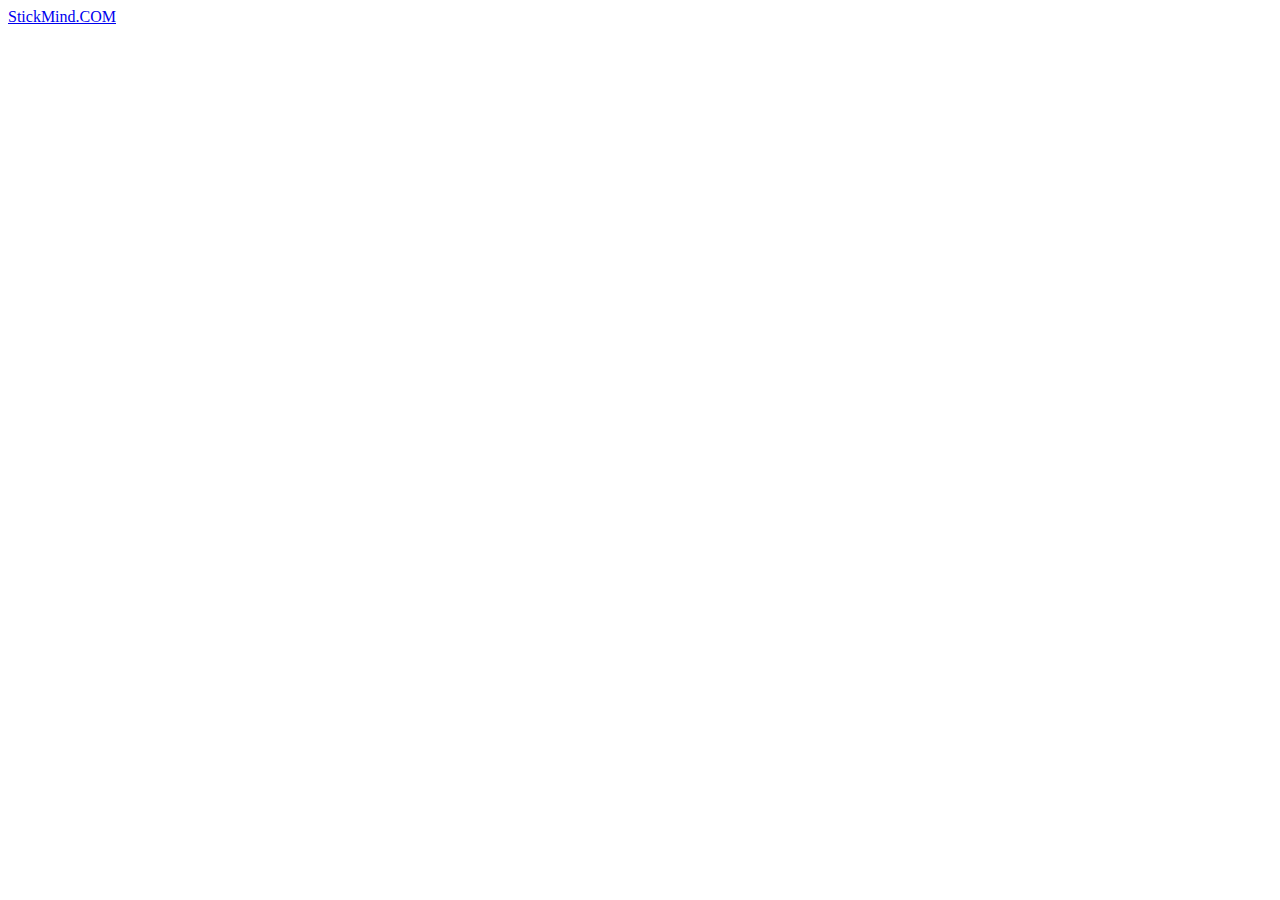
==== index.html @ 42aa3cdd "Initial commit" ====
<!DOCTYPE html>
<html lang="en">
<head>
    <meta charset="UTF-8">
    <meta http-equiv="X-UA-Compatible" content="IE=edge">
    <meta name="viewport" content="width=device-width, initial-scale=1.0">
    <title>stickmind.github.io</title>
</head>
<body>
    <a href="https://www.stickmind.com">StickMind.COM</a>
</body>
</html>
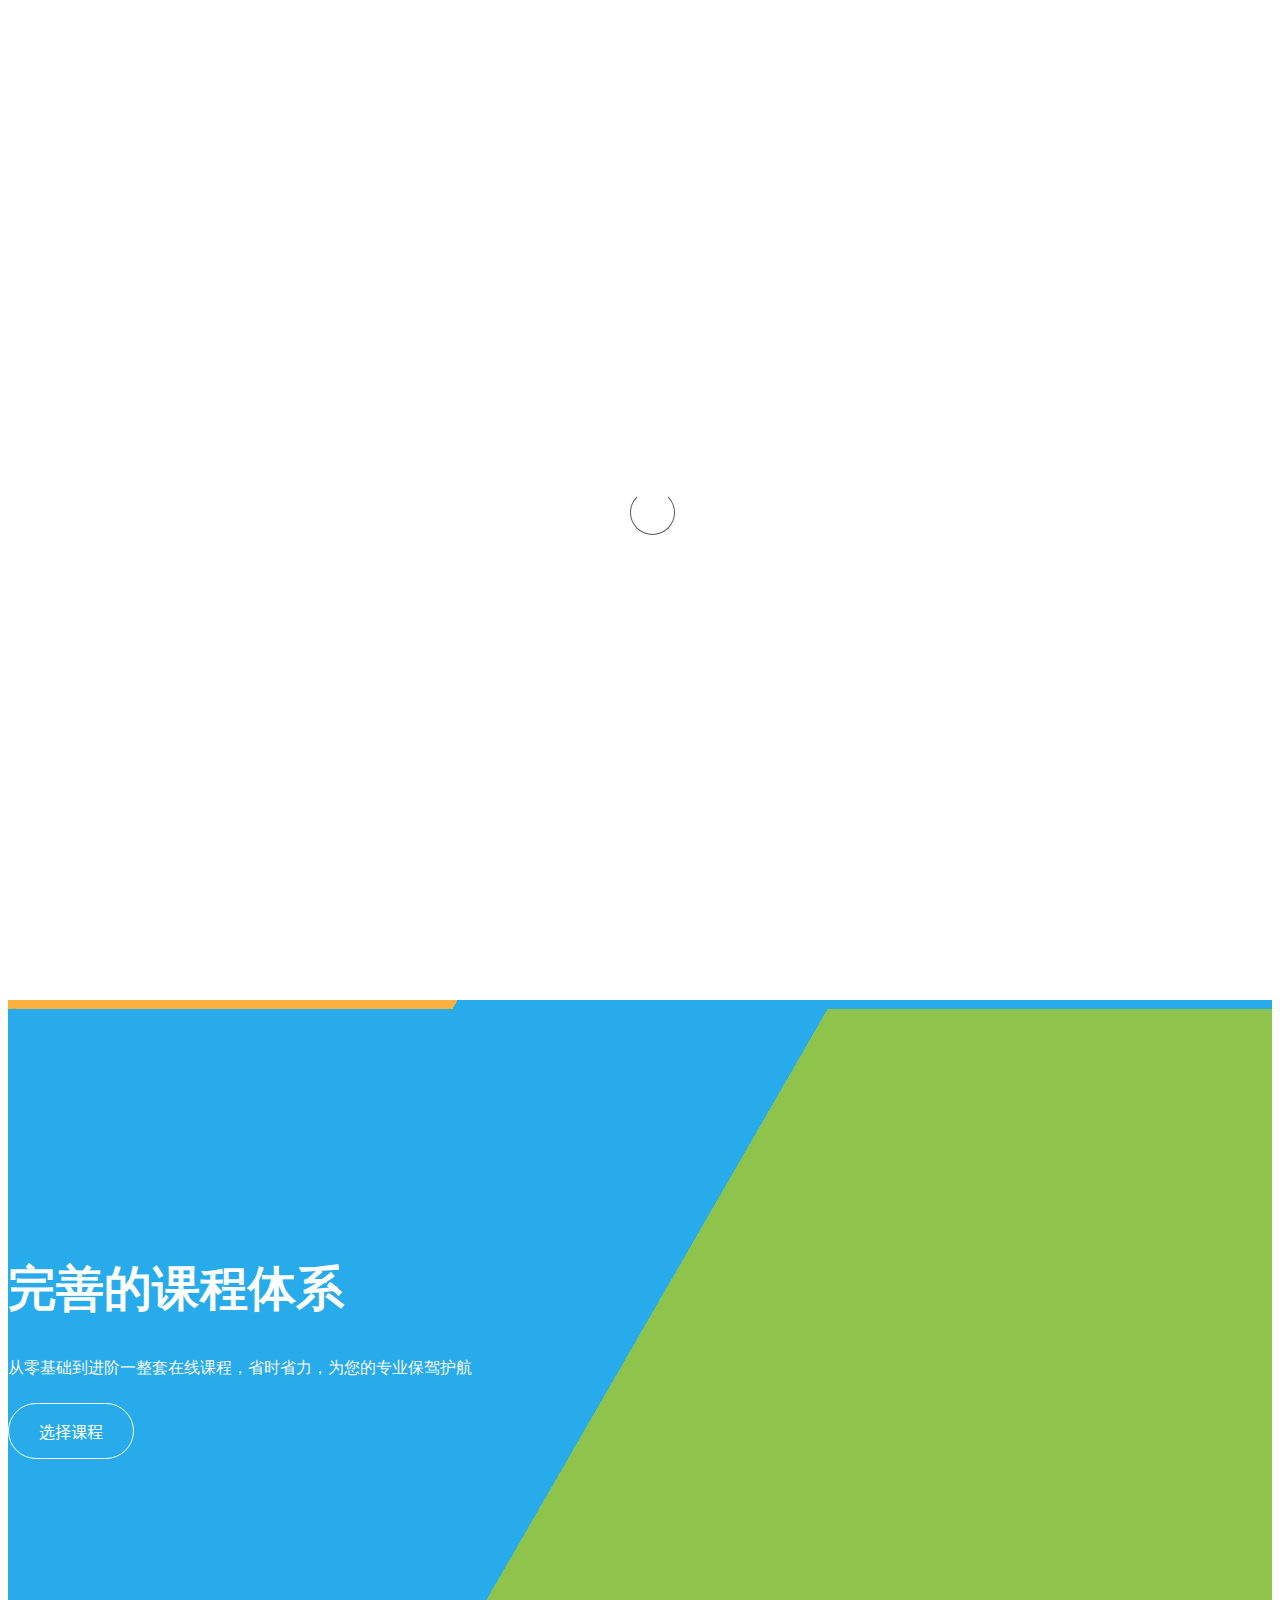
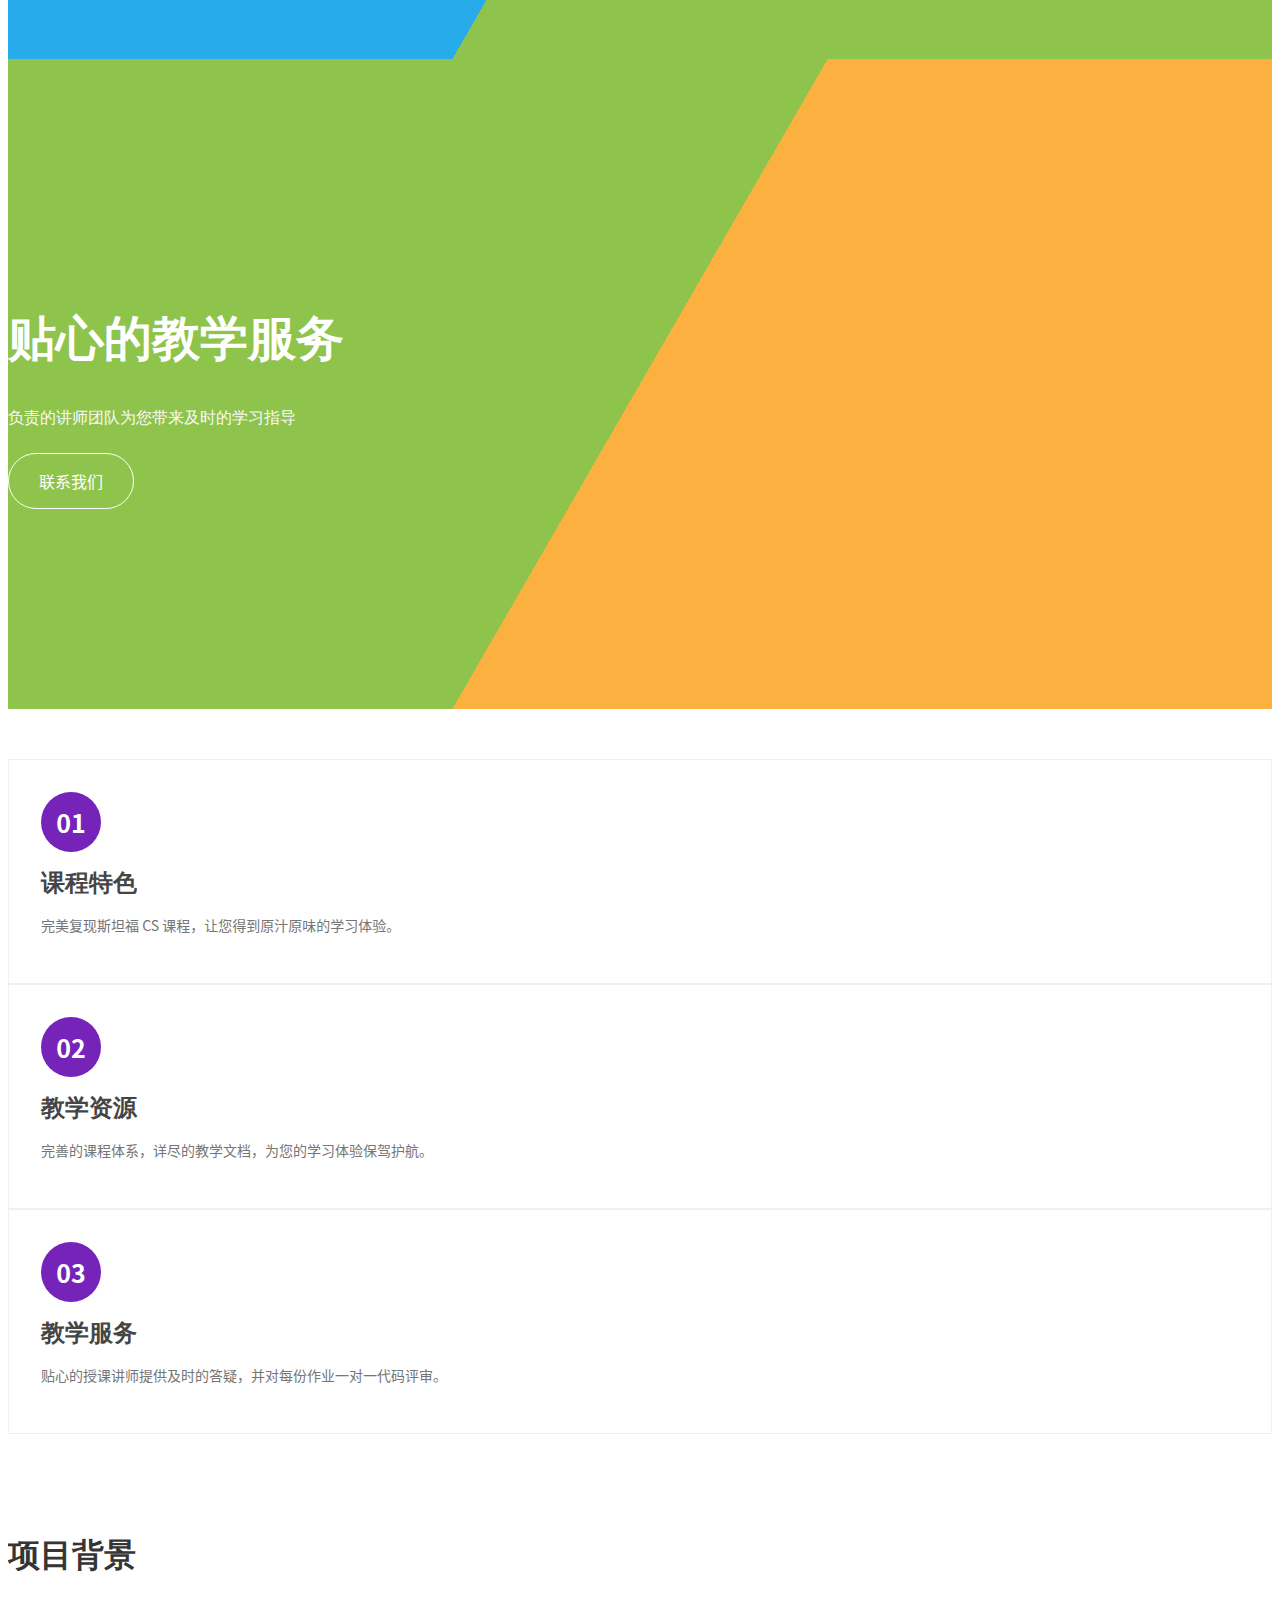
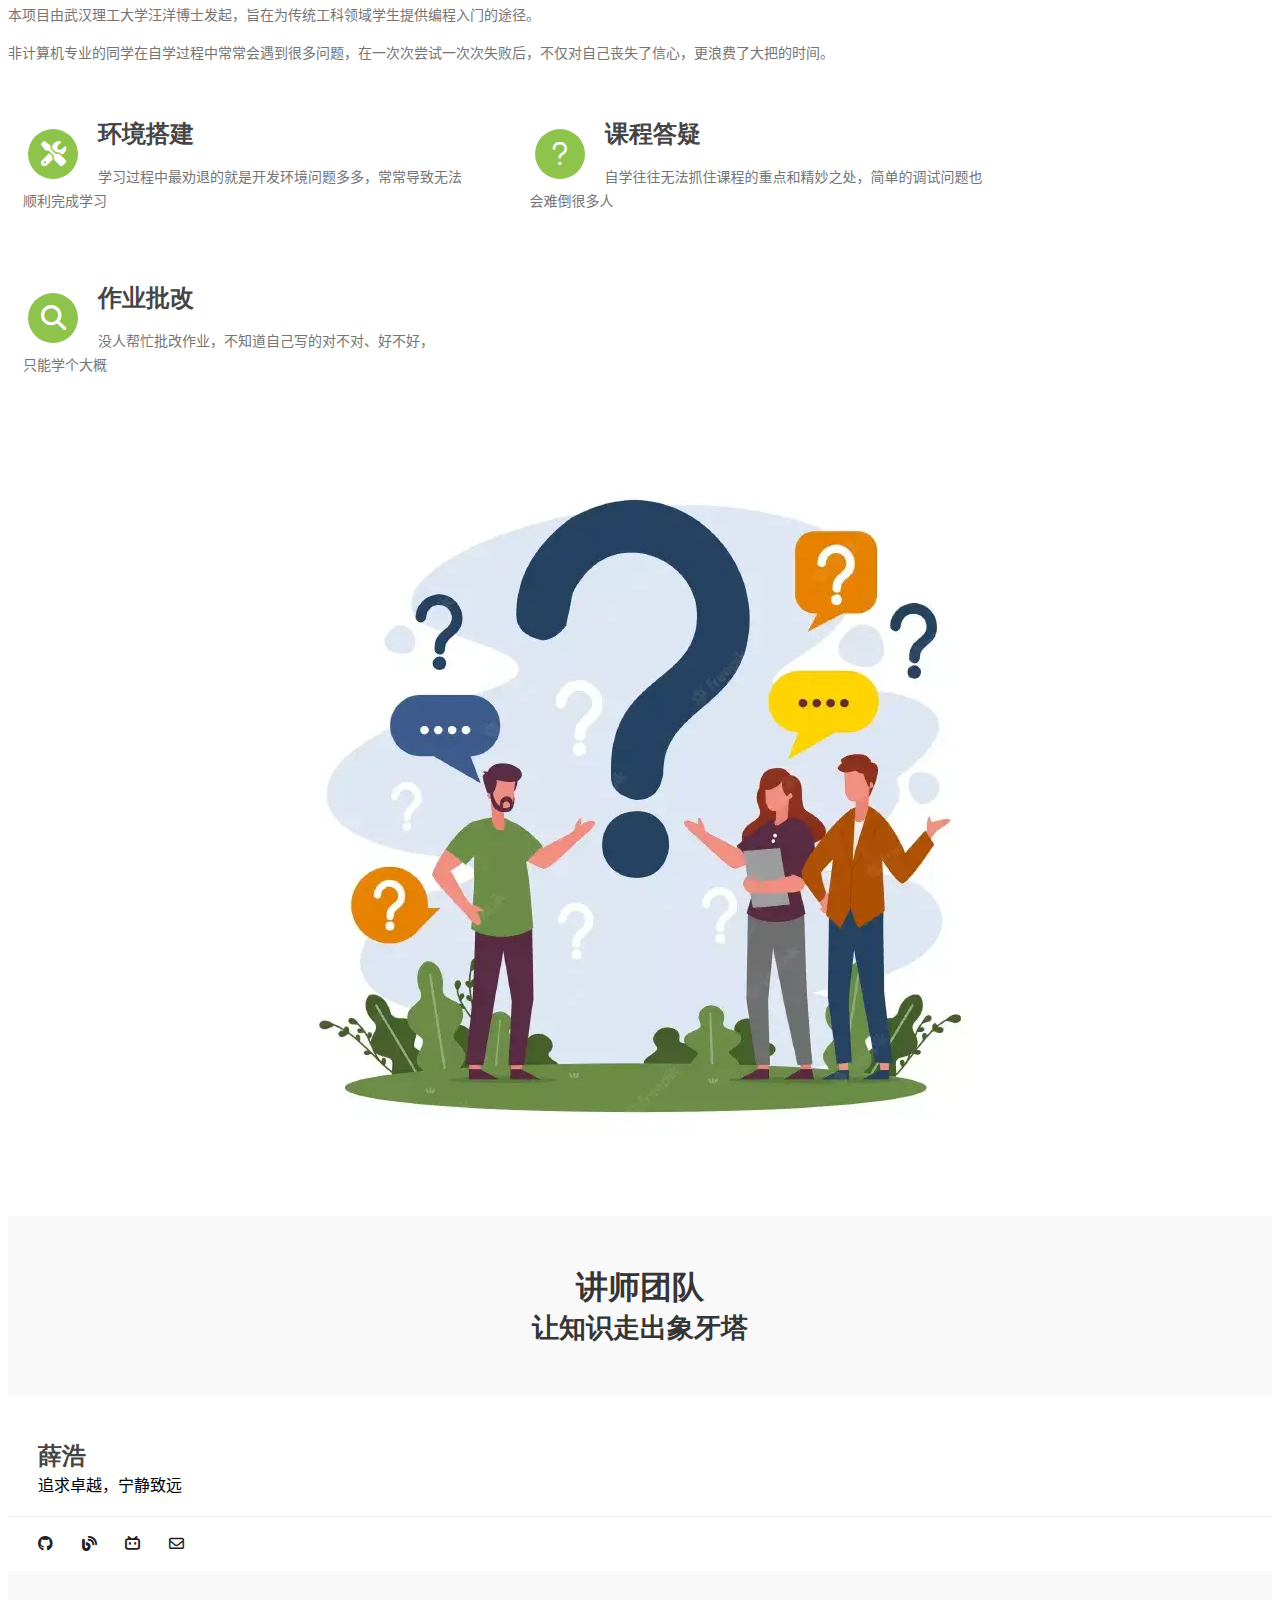
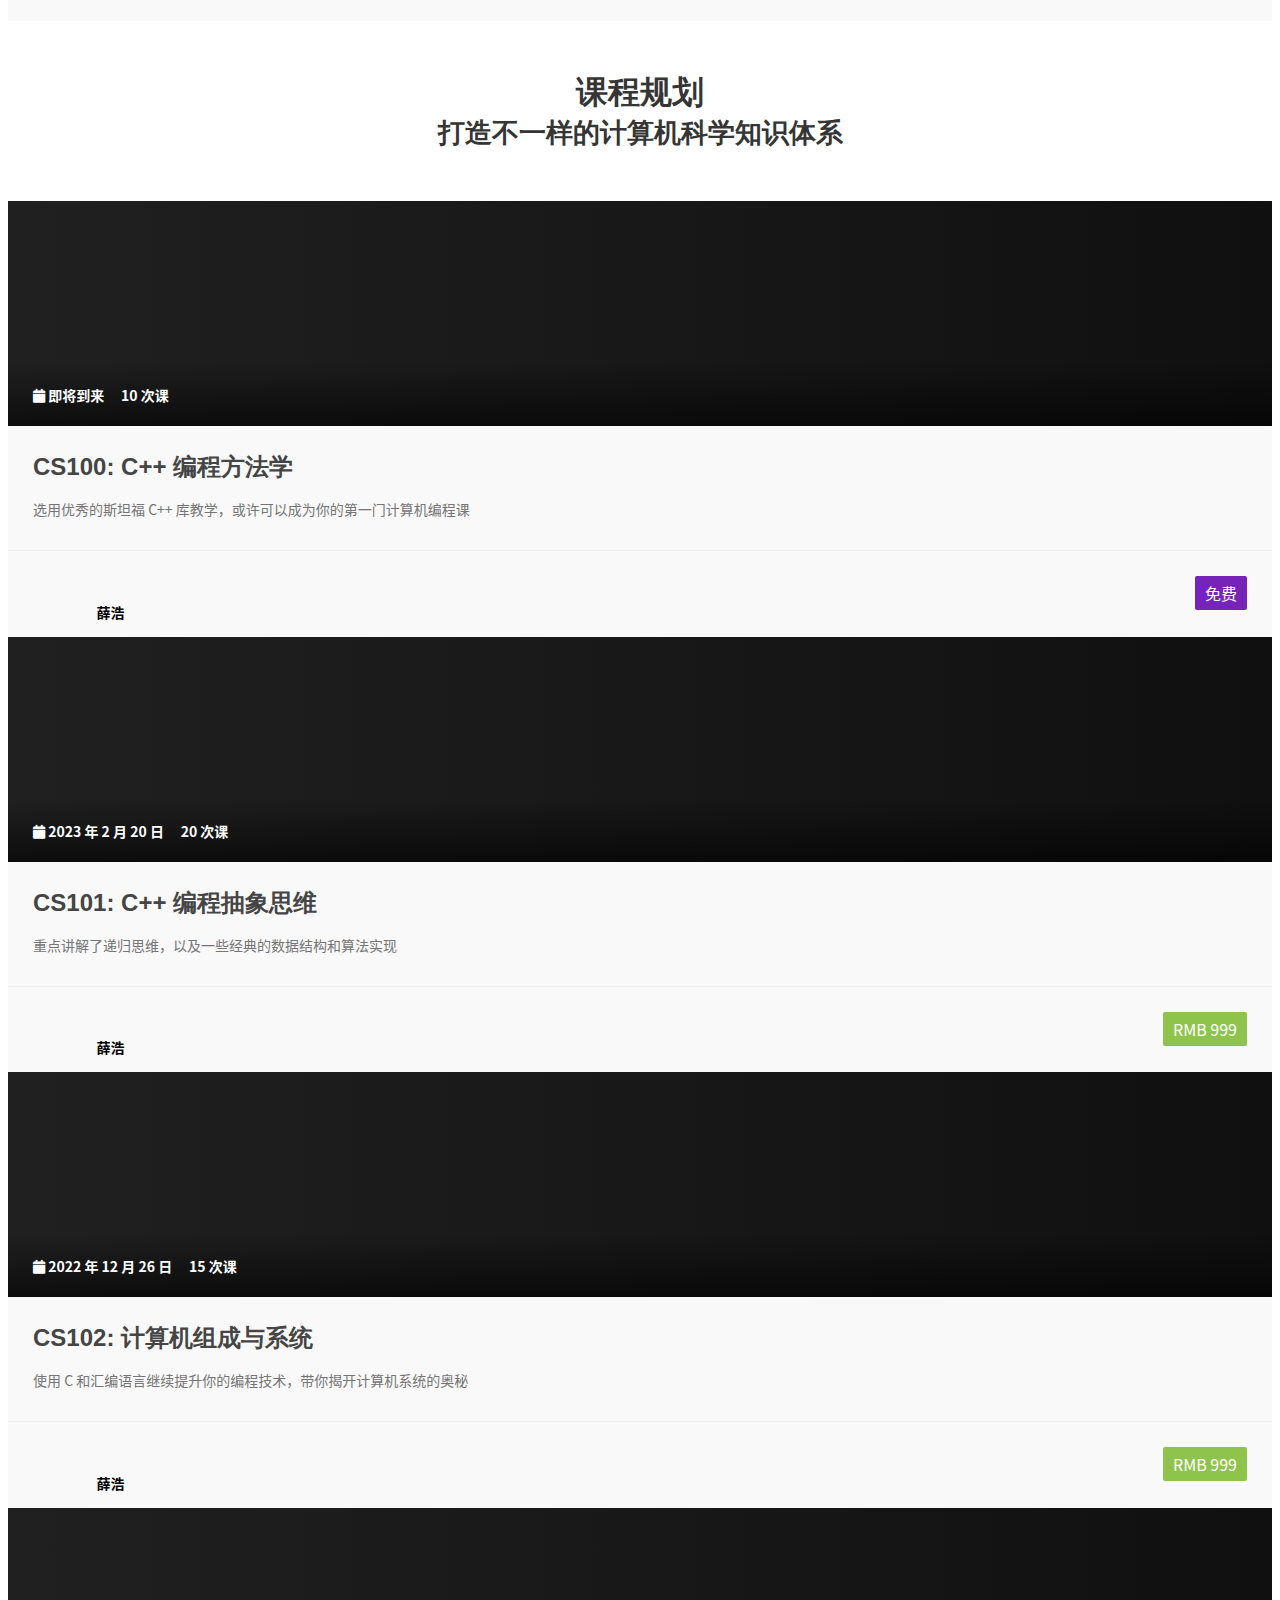
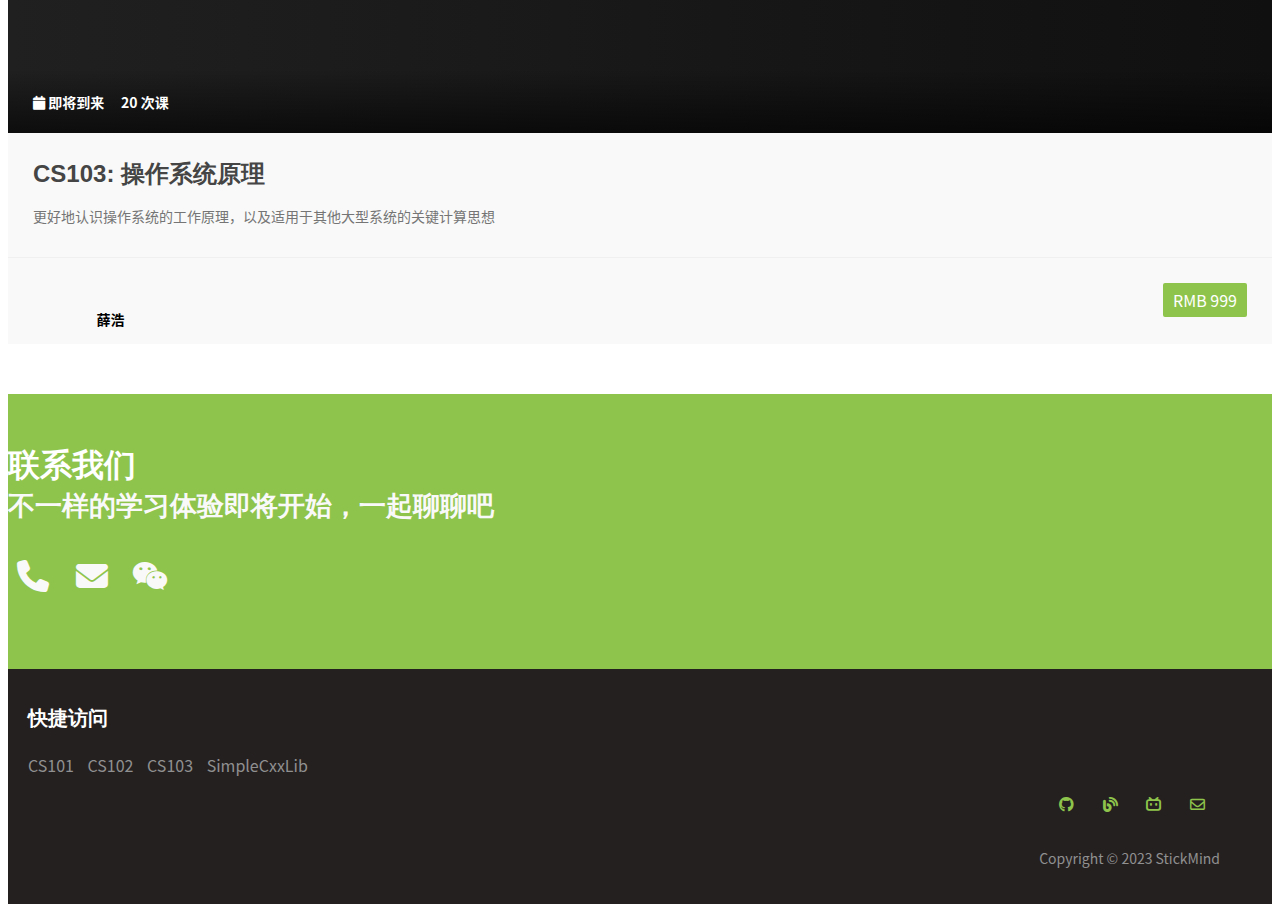
==== commit f5e62519: "Update CNAME" ====
--- a/index.html
+++ b/index.html
@@ -1,12 +1,575 @@
-<!DOCTYPE html>
-<html lang="en">
-<head>
-    <meta charset="UTF-8">
-    <meta http-equiv="X-UA-Compatible" content="IE=edge">
-    <meta name="viewport" content="width=device-width, initial-scale=1.0">
-    <title>stickmind.github.io</title>
-</head>
-<body>
-    <a href="https://www.stickmind.com">StickMind.COM</a>
-</body>
-</html>
+<!DOCTYPE html>
+<html lang="zh">
+
+<head>
+     <title>StickMind - A Potential Computer Science Hub</title>
+     <meta charset="UTF-8">
+     <meta http-equiv="X-UA-Compatible" content="IE=Edge">
+     <meta name="description" content="StickMind - A Potential Computer Science Hub">
+     <meta name="keywords" content="计算机科学,编程,CS,C++,C">
+     <meta name="author" content="StickMind">
+     <meta name="viewport" content="width=device-width, initial-scale=1, maximum-scale=1">
+     <link rel="shortcut icon" href="images/favicon/favicon.ico" />
+     <link rel="stylesheet" href="https://cdn.staticfile.org/twitter-bootstrap/3.3.7/css/bootstrap.min.css">
+     <link rel="stylesheet" href="https://cdn.staticfile.org/font-awesome/6.2.1/css/all.min.css">
+     <link rel="stylesheet" href="https://cdn.staticfile.org/OwlCarousel2/2.3.4/assets/owl.carousel.min.css">
+     <link rel="stylesheet" href="https://cdn.staticfile.org/OwlCarousel2/2.3.4/assets/owl.theme.default.min.css">
+     <!-- MAIN CSS -->
+     <link rel="stylesheet" href="css/templatemo-style.css">
+</head>
+
+<body id="top" data-spy="scroll" data-target=".navbar-collapse" data-offset="50">
+     <!-- PRE LOADER -->
+     <section class="preloader">
+          <div class="spinner">
+               <span class="spinner-rotate"></span>
+          </div>
+     </section>
+
+     <!-- MENU -->
+     <section class="navbar custom-navbar navbar-fixed-top" role="navigation">
+          <div class="container">
+
+               <div class="navbar-header">
+                    <button class="navbar-toggle" data-toggle="collapse" data-target=".navbar-collapse">
+                         <span class="icon icon-bar"></span>
+                         <span class="icon icon-bar"></span>
+                         <span class="icon icon-bar"></span>
+                    </button>
+
+                    <!-- lOGO TEXT HERE -->
+                    <a href="." class="navbar-brand">StickMind</a>
+               </div>
+
+               <!-- MENU LINKS -->
+               <div class="collapse navbar-collapse">
+                    <ul class="nav navbar-nav navbar-nav-first">
+                         <li><a href="#top" class="smoothScroll">主页</a></li>
+                         <li><a href="#about" class="smoothScroll">项目背景</a></li>
+                         <li><a href="#team" class="smoothScroll">讲师团队</a></li>
+                         <li><a href="#courses" class="smoothScroll">课程规划</a></li>
+                         <!-- <li><a href="#testimonial" class="smoothScroll">学员评价</a></li> -->
+                         <li><a href="#contact" class="smoothScroll">联系我们</a></li>
+                    </ul>
+               </div>
+
+          </div>
+     </section>
+
+     <!-- HOME -->
+     <section id="home">
+          <div class="row">
+
+               <div class="owl-carousel owl-theme home-slider">
+                    <div class="item item-first circles">
+                         <div class="caption">
+                              <div class="container">
+                                   <div class="col-md-6 col-sm-12">
+                                        <h1>不一样的计算机课程</h1>
+                                        <h3>完美复现名校课程，详尽的课程资源以及贴心的教学服务</h3>
+                                        <a href="#feature" class="section-btn btn btn-default smoothScroll">了解更多</a>
+                                   </div>
+                              </div>
+                         </div>
+                         <li></li>
+                         <li></li>
+                         <li></li>
+                         <li></li>
+                         <li></li>
+                         <li></li>
+                         <li></li>
+                         <li></li>
+                         <li></li>
+                         <li></li>
+                    </div>
+
+                    <div class="item item-second circles">
+                         <div class="caption">
+                              <div class="container">
+                                   <div class="col-md-6 col-sm-12">
+                                        <h1>完善的课程体系</h1>
+                                        <h3>从零基础到进阶一整套在线课程，省时省力，为您的专业保驾护航</h3>
+                                        <a href="#courses" class="section-btn btn btn-default smoothScroll">选择课程</a>
+                                   </div>
+                              </div>
+                         </div>
+                         <li></li>
+                         <li></li>
+                         <li></li>
+                         <li></li>
+                         <li></li>
+                         <li></li>
+                         <li></li>
+                         <li></li>
+                         <li></li>
+                         <li></li>
+                    </div>
+
+                    <div class="item item-third circles">
+                         <div class="caption">
+                              <div class="container">
+                                   <div class="col-md-6 col-sm-12">
+                                        <h1>贴心的教学服务</h1>
+                                        <h3>负责的讲师团队为您带来及时的学习指导</h3>
+                                        <a href="#contact" class="section-btn btn btn-default smoothScroll">联系我们</a>
+                                   </div>
+                              </div>
+                         </div>
+                         <li></li>
+                         <li></li>
+                         <li></li>
+                         <li></li>
+                         <li></li>
+                         <li></li>
+                         <li></li>
+                         <li></li>
+                         <li></li>
+                         <li></li>
+                    </div>
+               </div>
+          </div>
+     </section>
+
+     <!-- FEATURE -->
+     <section id="feature">
+          <div class="container">
+               <div class="row">
+
+                    <div class="col-md-4 col-sm-4">
+                         <div class="feature-thumb">
+                              <span>01</span>
+                              <h3>课程特色</h3>
+                              <p>完美复现斯坦福 CS 课程，让您得到原汁原味的学习体验。</p>
+                         </div>
+                    </div>
+
+                    <div class="col-md-4 col-sm-4">
+                         <div class="feature-thumb">
+                              <span>02</span>
+                              <h3>教学资源</h3>
+                              <p>完善的课程体系，详尽的教学文档，为您的学习体验保驾护航。</p>
+                         </div>
+                    </div>
+
+                    <div class="col-md-4 col-sm-4">
+                         <div class="feature-thumb">
+                              <span>03</span>
+                              <h3>教学服务</h3>
+                              <p>贴心的授课讲师提供及时的答疑，并对每份作业一对一代码评审。</p>
+                         </div>
+                    </div>
+
+               </div>
+          </div>
+     </section>
+
+     <!-- ABOUT -->
+     <section id="about">
+          <div class="container">
+               <div class="row">
+
+                    <div class="col-md-6 col-sm-12">
+                         <div class="section-title about-info">
+                              <h2>项目背景</h2>
+                              <p>本项目由武汉理工大学汪洋博士发起，旨在为传统工科领域学生提供编程入门的途径。</p>
+                              <p>非计算机专业的同学在自学过程中常常会遇到很多问题，在一次次尝试一次次失败后，不仅对自己丧失了信心，更浪费了大把的时间。</p>
+
+                              <figure>
+                                   <span><i class="fa fa-light fa-screwdriver-wrench"></i></span>
+                                   <figcaption>
+                                        <h3>环境搭建</h3>
+                                        <p>学习过程中最劝退的就是开发环境问题多多，常常导致无法顺利完成学习</p>
+                                   </figcaption>
+                              </figure>
+
+                              <figure>
+                                   <span><i class="fa fa-regular fa-question"></i></span>
+                                   <figcaption>
+                                        <h3>课程答疑</h3>
+                                        <p>自学往往无法抓住课程的重点和精妙之处，简单的调试问题也会难倒很多人</p>
+                                   </figcaption>
+                              </figure>
+
+                              <figure>
+                                   <span><i class="fa-sharp fa-solid fa-magnifying-glass"></i></span>
+                                   <figcaption>
+                                        <h3>作业批改</h3>
+                                        <p>没人帮忙批改作业，不知道自己写的对不对、好不好，只能学个大概</p>
+                                   </figcaption>
+                              </figure>
+                         </div>
+                    </div>
+
+                    <div class="col-md-6 col-sm-12">
+                         <div class="contact-image">
+                              <img src="images/questions.webp" class="img-responsive" loading="lazy"
+                                   alt="Smiling Two Girls">
+                         </div>
+                    </div>
+
+               </div>
+          </div>
+     </section>
+
+     <!-- TEAM -->
+     <section id="team">
+          <div class="container">
+               <div class="row">
+
+                    <div class="col-md-12 col-sm-12">
+                         <div class="section-title">
+                              <h2>讲师团队 <small>让知识走出象牙塔</small></h2>
+                         </div>
+                    </div>
+
+                    <div class="col-md-4 col-md-offset-4">
+                         <div class="team-thumb">
+                              <div class="team-image">
+                                   <!-- <img src="images/author-image.jpg" class="img-responsive" loading="lazy" alt=""> -->
+                                   <img src="https://gravatar.kuibu.net/avatar/403b03066afa99db7d36150cd1bfa2e5?s=600"
+                                        class="img-responsive" loading="lazy" alt="">
+                              </div>
+                              <div class="team-info">
+                                   <h3>薛浩</h3>
+                                   <span>追求卓越，宁静致远</span>
+                              </div>
+                              <ul class="social-icon">
+                                   <li><a href="https://github.com/xuehao" class="fa-brands fa-github"
+                                             target="_blank"></a></li>
+                                   <li><a href="https://blog.stickmind.com" class="fa-solid fa-blog"
+                                             target="_blank"></a></li>
+                                   <li><a href="https://space.bilibili.com/95093036" class="fa-brands fa-bilibili"
+                                             target="_blank"></a></li>
+                                   <li><a href="mailto:xuehao0618@outlook.com" class="fa-regular fa-envelope"></a></li>
+                              </ul>
+                         </div>
+                    </div>
+
+               </div>
+          </div>
+     </section>
+
+     <!-- Courses -->
+     <section id="courses">
+          <div class="container">
+               <div class="row">
+
+                    <div class="col-md-12 col-sm-12">
+                         <div class="section-title">
+                              <h2>课程规划 <small>打造不一样的计算机科学知识体系</small></h2>
+                         </div>
+
+                         <div class="owl-carousel owl-theme owl-courses">
+
+                              <div class="col-md-4 col-sm-4">
+                                   <div class="item">
+                                        <div class="courses-thumb">
+                                             <div class="courses-top">
+                                                  <div class="courses-image">
+                                                       <img src="images/cs100.webp" class="img-responsive"
+                                                            loading="lazy" alt="">
+                                                  </div>
+                                                  <div class="courses-date">
+                                                       <span><i class="fa fa-calendar"></i> 即将到来</span>
+                                                       <span><i class="fa fa-clock-o"></i> 10 次课</span>
+                                                  </div>
+                                             </div>
+                                             <div class="courses-detail">
+                                                  <h3><a href="#">CS100: C++ 编程方法学</a></h3>
+                                                  <p>选用优秀的斯坦福 C++ 库教学，或许可以成为你的第一门计算机编程课</p>
+                                             </div>
+                                             <div class="courses-info">
+                                                  <div class="courses-author">
+                                                       <img src="https://gravatar.kuibu.net/avatar/403b03066afa99db7d36150cd1bfa2e5?s=100"
+                                                            class="img-responsive" loading="lazy" alt="">
+                                                       <span>薛浩</span>
+                                                  </div>
+                                                  <div class="courses-price free">
+                                                       <a href="#"><span>免费</span></a>
+                                                  </div>
+                                             </div>
+                                        </div>
+                                   </div>
+                              </div> <!-- CS100 -->
+
+                              <div class="col-md-4 col-sm-4">
+                                   <div class="item">
+                                        <div class="courses-thumb">
+                                             <div class="courses-top">
+                                                  <div class="courses-image">
+                                                       <img src="images/cs101.webp" class="img-responsive"
+                                                            loading="lazy" alt="">
+                                                  </div>
+                                                  <div class="courses-date">
+                                                       <span><i class="fa fa-calendar"></i> 2023 年 2 月 20 日</span>
+                                                       <span><i class="fa fa-clock-o"></i> 20 次课</span>
+                                                  </div>
+                                             </div>
+
+                                             <div class="courses-detail">
+                                                  <h3><a href="https://cs101.stickmind.com" target="_blank">CS101: C++
+                                                            编程抽象思维</a></h3>
+                                                  <p>重点讲解了递归思维，以及一些经典的数据结构和算法实现</p>
+                                             </div>
+
+                                             <div class="courses-info">
+                                                  <div class="courses-author">
+                                                       <img src="https://gravatar.kuibu.net/avatar/403b03066afa99db7d36150cd1bfa2e5?s=100"
+                                                            class="img-responsive" loading="lazy" alt="">
+                                                       <span>薛浩</span>
+                                                  </div>
+                                                  <div class="courses-price">
+                                                       <a href="https://cs101.stickmind.com"><span>RMB 999</span></a>
+                                                  </div>
+                                             </div>
+                                        </div>
+                                   </div>
+                              </div>
+
+                              <div class="col-md-4 col-sm-4">
+                                   <div class="item">
+                                        <div class="courses-thumb">
+                                             <div class="courses-top">
+                                                  <div class="courses-image">
+                                                       <img src="images/cs102.webp" class="img-responsive"
+                                                            loading="lazy" alt="">
+                                                  </div>
+                                                  <div class="courses-date">
+                                                       <span><i class="fa fa-calendar"></i> 2022 年 12 月 26 日</span>
+                                                       <span><i class="fa fa-clock-o"></i> 15 次课</span>
+                                                  </div>
+                                             </div>
+
+                                             <div class="courses-detail">
+                                                  <h3><a href="https://cs102.stickmind.com" target="_blank">CS102:
+                                                            计算机组成与系统</a></h3>
+                                                  <p>使用 C 和汇编语言继续提升你的编程技术，带你揭开计算机系统的奥秘</p>
+                                             </div>
+
+                                             <div class="courses-info">
+                                                  <div class="courses-author">
+                                                       <img src="https://gravatar.kuibu.net/avatar/403b03066afa99db7d36150cd1bfa2e5?s=100"
+                                                            class="img-responsive" loading="lazy" alt="">
+                                                       <span>薛浩</span>
+                                                  </div>
+                                                  <div class="courses-price">
+                                                       <a href="https://cs102.stickmind.com"><span>RMB 999</span></a>
+                                                  </div>
+                                             </div>
+                                        </div>
+                                   </div>
+                              </div>
+
+                              <div class="col-md-4 col-sm-4">
+                                   <div class="item">
+                                        <div class="courses-thumb">
+                                             <div class="courses-top">
+                                                  <div class="courses-image">
+                                                       <img src="images/cs103.webp" class="img-responsive"
+                                                            loading="lazy" alt="">
+                                                  </div>
+                                                  <div class="courses-date">
+                                                       <span><i class="fa fa-calendar"></i> 即将到来</span>
+                                                       <span><i class="fa fa-clock-o"></i> 20 次课</span>
+                                                  </div>
+                                             </div>
+
+                                             <div class="courses-detail">
+                                                  <h3><a href="#">CS103: 操作系统原理</a></h3>
+                                                  <p>更好地认识操作系统的工作原理，以及适用于其他大型系统的关键计算思想</p>
+                                             </div>
+
+                                             <div class="courses-info">
+                                                  <div class="courses-author">
+                                                       <img src="https://gravatar.kuibu.net/avatar/403b03066afa99db7d36150cd1bfa2e5?s=100"
+                                                            class="img-responsive" loading="lazy" alt="">
+                                                       <span>薛浩</span>
+                                                  </div>
+                                                  <div class="courses-price">
+                                                       <a href="#"><span>RMB 999</span></a>
+                                                  </div>
+                                             </div>
+                                        </div>
+                                   </div>
+                              </div>
+
+                         </div>
+
+                    </div>
+               </div>
+     </section>
+
+     <!-- TESTIMONIAL
+     <section id="testimonial">
+          <div class="container">
+               <div class="row">
+
+                    <div class="col-md-12 col-sm-12">
+                         <div class="section-title">
+                              <h2>学员评价 <small>来自全球学员的声音</small></h2>
+                         </div>
+
+                         <div class="owl-carousel owl-theme owl-client">
+                              <div class="col-md-4 col-sm-4">
+                                   <div class="item">
+                                        <div class="tst-image">
+                                             <img src="images/tst-image1.jpg" class="img-responsive" loading="lazy"
+                                                  alt="">
+                                        </div>
+                                        <div class="tst-author">
+                                             <h4>Jackson</h4>
+                                             <span>Shopify Developer</span>
+                                        </div>
+                                        <p>You really do help young creative minds to get quality education and
+                                             professional job search assistance. I’d recommend it to everyone!</p>
+                                        <div class="tst-rating">
+                                             <i class="fa fa-star"></i>
+                                             <i class="fa fa-star"></i>
+                                             <i class="fa fa-star"></i>
+                                             <i class="fa fa-star"></i>
+                                             <i class="fa fa-star"></i>
+                                        </div>
+                                   </div>
+                              </div>
+
+                              <div class="col-md-4 col-sm-4">
+                                   <div class="item">
+                                        <div class="tst-image">
+                                             <img src="images/tst-image2.jpg" class="img-responsive" loading="lazy"
+                                                  alt="">
+                                        </div>
+                                        <div class="tst-author">
+                                             <h4>Camila</h4>
+                                             <span>Marketing Manager</span>
+                                        </div>
+                                        <p>Trying something new is exciting! Thanks for the amazing law course and the
+                                             great teacher who was able to make it interesting.</p>
+                                        <div class="tst-rating">
+                                             <i class="fa fa-star"></i>
+                                             <i class="fa fa-star"></i>
+                                             <i class="fa fa-star"></i>
+                                        </div>
+                                   </div>
+                              </div>
+
+                              <div class="col-md-4 col-sm-4">
+                                   <div class="item">
+                                        <div class="tst-image">
+                                             <img src="images/tst-image3.jpg" class="img-responsive" loading="lazy"
+                                                  alt="">
+                                        </div>
+                                        <div class="tst-author">
+                                             <h4>Barbie</h4>
+                                             <span>Art Director</span>
+                                        </div>
+                                        <p>Donec erat libero, blandit vitae arcu eu, lacinia placerat justo. Sed
+                                             sollicitudin quis felis vitae hendrerit.</p>
+                                        <div class="tst-rating">
+                                             <i class="fa fa-star"></i>
+                                             <i class="fa fa-star"></i>
+                                             <i class="fa fa-star"></i>
+                                             <i class="fa fa-star"></i>
+                                        </div>
+                                   </div>
+                              </div>
+
+                              <div class="col-md-4 col-sm-4">
+                                   <div class="item">
+                                        <div class="tst-image">
+                                             <img src="images/tst-image4.jpg" class="img-responsive" loading="lazy"
+                                                  alt="">
+                                        </div>
+                                        <div class="tst-author">
+                                             <h4>Andrio</h4>
+                                             <span>Web Developer</span>
+                                        </div>
+                                        <p>Nam eget mi eu ante faucibus viverra nec sed magna. Vivamus viverra sapien
+                                             ex, elementum varius ex sagittis vel.</p>
+                                        <div class="tst-rating">
+                                             <i class="fa fa-star"></i>
+                                             <i class="fa fa-star"></i>
+                                             <i class="fa fa-star"></i>
+                                             <i class="fa fa-star"></i>
+                                        </div>
+                                   </div>
+                              </div>
+
+                         </div>
+
+                    </div>
+               </div>
+     </section>
+      TESTIMONIAL -->
+
+     <!-- CONTACT -->
+     <section id="contact">
+          <div class="container">
+               <div class="row">
+
+                    <div class="col-md-6 col-sm-12">
+                         <div class="section-title">
+                              <h2>联系我们 <small>不一样的学习体验即将开始，一起聊聊吧</small></h2>
+                         </div>
+                         <ul class="social-icon">
+                              <li><a href="tel:+8615250214716" class="fa-solid fa-phone" target="_blank"></a></li>
+                              <li><a href="mailto:xuehao0618@outlook.com" class="fa-solid fa-envelope"></a></li>
+                              <li><a href="weixin://StickMind" class="fa-brands fa-weixin" target="_blank"></a></li>
+                         </ul>
+                    </div>
+
+                    <div class="col-md-6 col-sm-12">
+                         <div class="contact-image">
+                              <img src="images/contact-image.webp" class="img-responsive" loading="lazy"
+                                   alt="Smiling Two Girls">
+                         </div>
+                    </div>
+
+               </div>
+          </div>
+     </section>
+
+     <!-- FOOTER -->
+     <footer id="footer">
+          <div class="container">
+               <div class="row">
+                    <div class="col-md-4">
+                         <div class="footer-info">
+                              <div class="footer_menu">
+                                   <h2>快捷访问</h2>
+                                   <ul>
+                                        <li><a href="https://cs101.stickmind.com" target="_blank">CS101</a></li>
+                                        <li><a href="https://cs102.stickmind.com" target="_blank">CS102</a></li>
+                                        <li><a href="#">CS103</a></li>
+                                        <li><a href="https://cppdoc.stickmind.com" target="_blank">SimpleCxxLib</a></li>
+                                   </ul>
+                              </div>
+                         </div>
+                    </div>
+                    <div class="col-md-4 col-md-offset-4">
+                         <div class="footer-info">
+                              <ul class="social-icon">
+                                   <li><a href="https://github.com/xuehao" class="fa-brands fa-github"
+                                             target="_blank"></a> </li>
+                                   <li><a href="https://blog.stickmind.com" class="fa-solid fa-blog"
+                                             target="_blank"></a></li>
+                                   <li><a href="https://space.bilibili.com/95093036" class="fa-brands fa-bilibili"
+                                             target="_blank"></a></li>
+                                   <li><a href="mailto:xuehao0618@outlook.com" class="fa-regular fa-envelope"></a></li>
+                              </ul>
+                              <div class="copyright-text">
+                                   <p>Copyright &copy; 2023 StickMind</p>
+                              </div>
+                         </div>
+                    </div>
+               </div>
+          </div>
+     </footer>
+
+     <!-- SCRIPTS -->
+     <script src="https://cdn.staticfile.org/jquery/2.2.3/jquery.min.js"></script>
+     <script src="https://cdn.staticfile.org/twitter-bootstrap/3.3.7/js/bootstrap.min.js"></script>
+     <script src="https://cdn.staticfile.org/OwlCarousel2/2.3.4/owl.carousel.min.js"></script>
+     <script src="js/smoothscroll.js"></script>
+</body>
+
+</html>
--- a/css/templatemo-style.css
+++ b/css/templatemo-style.css
@@ -0,0 +1,1178 @@
+/*
+
+Known Template
+
+http://www.templatemo.com/tm-516-known
+
+*/
+
+:root {
+  --main-bg-color: #8ec44b;
+  --nav-bg-color: #2f2f2f;
+  --nav-brand-color: #f8faf7;
+  --feature-color: #7623ba;
+  --slider-color-1: #fcb040;
+  --slider-color-1-bg: #28abeb;
+  --slider-color-2: #28abeb;
+  --slider-color-2-bg: #8ec44b;
+  --slider-color-3: #8ec44b;
+  --slider-color-3-bg: #fcb040;
+}
+
+html {
+  overflow-y: scroll;
+}
+
+body {
+  background: #ffffff;
+  font-family: "Spectral", "Heiti SC", "Microsoft YaHei", "Noto Sans CJK SC",
+    Arial, Helvetica, sans-serif;
+  padding-top: 70px;
+  overflow-x: hidden;
+  overflow-y: scroll;
+}
+
+/*---------------------------------------
+     TYPOGRAPHY
+  -----------------------------------------*/
+
+h1,
+h2,
+h3,
+h4,
+h5,
+h6 {
+  font-family: "Muli", sans-serif;
+  font-weight: bold;
+  line-height: inherit;
+}
+
+h1 {
+  color: #252525;
+  font-size: 3em;
+  line-height: normal;
+}
+
+h2 {
+  color: #353535;
+  font-size: 2em;
+  padding-bottom: 10px;
+}
+
+h3 {
+  font-size: 1.5em;
+  margin-bottom: 0;
+}
+
+h3,
+h3 a {
+  color: #454545;
+}
+
+p {
+  color: #757575;
+  font-size: 14px;
+  font-weight: normal;
+  line-height: 24px;
+}
+
+/*---------------------------------------
+     GENERAL
+  -----------------------------------------*/
+
+html {
+  -webkit-font-smoothing: antialiased;
+}
+
+a {
+  color: #252525;
+  -webkit-transition: 0.5s;
+  transition: 0.5s;
+  text-decoration: none !important;
+}
+
+a,
+input,
+button,
+.form-control {
+  -webkit-transition: 0.5s;
+  transition: 0.5s;
+}
+
+a:hover,
+a:active,
+a:focus {
+  color: var(--main-bg-color);
+  outline: none;
+}
+
+::-webkit-scrollbar {
+  width: 8px;
+  height: 8px;
+}
+
+::-webkit-scrollbar-thumb {
+  cursor: pointer;
+  background: #000000;
+}
+
+.section-title {
+  padding-bottom: 40px;
+}
+
+.section-title h2 {
+  margin: 0;
+}
+
+.section-title small {
+  display: block;
+}
+
+.overlay {
+  background: rgba(20, 20, 20, 0.5);
+  position: absolute;
+  top: 0;
+  right: 0;
+  bottom: 0;
+  left: 0;
+  width: 100%;
+  height: 100%;
+}
+
+.entry-form {
+  background: #252020;
+  border-radius: 100%;
+  text-align: center;
+  padding: 6em;
+  width: 450px;
+  height: 450px;
+}
+
+.entry-form h2 {
+  color: #ffffff;
+  margin: 0;
+}
+
+.entry-form .form-control {
+  background: transparent;
+  border: 0;
+  border-bottom: 1px solid;
+  border-radius: 0;
+  box-shadow: none;
+  height: 45px;
+  margin: 10px 0;
+}
+
+.entry-form .submit-btn {
+  background: #ffffff;
+  border-radius: 50px;
+  border: 0;
+  color: #252020;
+  width: 50%;
+  height: 50px;
+  margin: 30px auto;
+  margin-bottom: 10px;
+}
+
+.entry-form .submit-btn:hover {
+  background: var(--feature-color);
+  color: #ffffff;
+}
+
+section {
+  position: relative;
+  padding: 50px 0;
+}
+
+#team,
+#testimonial {
+  background: #f9f9f9;
+}
+
+#team,
+#testimonial {
+  text-align: center;
+}
+
+#google-map iframe {
+  border: 0;
+  width: 100%;
+  height: 390px;
+}
+
+/*---------------------------------------
+     BUTTONS
+  -----------------------------------------*/
+
+.section-btn {
+  background: transparent;
+  border-radius: 50px;
+  border: 1px solid #ffffff;
+  color: #ffffff;
+  font-size: inherit;
+  font-weight: normal;
+  padding: 15px 30px;
+  transition: 0.5s;
+}
+
+.section-btn:hover {
+  background: #ffffff;
+  border-color: transparent;
+}
+
+/*---------------------------------------
+       PRE LOADER
+  -----------------------------------------*/
+
+.preloader {
+  position: fixed;
+  top: 0;
+  left: 0;
+  width: 100%;
+  height: 100%;
+  z-index: 99999;
+  display: flex;
+  flex-flow: row nowrap;
+  justify-content: center;
+  align-items: center;
+  background: none repeat scroll 0 0 #ffffff;
+}
+
+.spinner {
+  border: 1px solid transparent;
+  border-radius: 3px;
+  position: relative;
+}
+
+.spinner:before {
+  content: "";
+  box-sizing: border-box;
+  position: absolute;
+  top: 50%;
+  left: 50%;
+  width: 45px;
+  height: 45px;
+  margin-top: -10px;
+  margin-left: -10px;
+  border-radius: 50%;
+  border: 1px solid #575757;
+  border-top-color: #ffffff;
+  animation: spinner 0.9s linear infinite;
+}
+
+@-webkit-@keyframes spinner {
+  to {
+    transform: rotate(360deg);
+  }
+}
+
+@keyframes spinner {
+  to {
+    transform: rotate(360deg);
+  }
+}
+
+/*---------------------------------------
+      MENU
+  -----------------------------------------*/
+
+.custom-navbar {
+  background: var(--nav-bg-color);
+  border-top: 2px solid var(--main-bg-color);
+  border-bottom: 0;
+  -webkit-box-shadow: 0 1px 30px rgba(0, 0, 0, 0.1);
+  -moz-box-shadow: 0 1px 30px rgba(0, 0, 0, 0.1);
+  box-shadow: 0 1px 30px rgba(0, 0, 0, 0.1);
+  padding: 12px 0;
+  margin-bottom: 0;
+  padding: 0;
+}
+
+.custom-navbar .navbar-brand {
+  color: var(--nav-brand-color);
+  font-size: 28px;
+  font-weight: bold;
+  line-height: 40px;
+}
+
+.custom-navbar .navbar-nav.navbar-nav-first {
+  margin-left: 35em;
+}
+
+.custom-navbar .navbar-nav.navbar-right li a {
+  padding-right: 12px;
+  padding-left: 12px;
+}
+
+.custom-navbar .navbar-nav.navbar-right li a .fa {
+  background: var(--main-bg-color);
+  border-radius: 100%;
+  color: var(--nav-brand-color);
+  width: 30px;
+  height: 30px;
+  line-height: 30px;
+  text-align: center;
+  display: inline-block;
+  margin-right: 5px;
+}
+
+.custom-navbar .nav li a {
+  line-height: 40px;
+  color: var(--nav-brand-color);
+  padding-right: 22px;
+  padding-left: 22px;
+}
+
+.custom-navbar .navbar-nav > li > a:hover,
+.custom-navbar .navbar-nav > li > a:focus {
+  background-color: transparent;
+}
+
+.custom-navbar .nav li a:hover {
+  background-color: var(--main-bg-color);
+  color: #ffffff;
+}
+
+.custom-navbar .nav li.active > a {
+  background-color: var(--main-bg-color);
+  color: #ffffff;
+}
+
+.custom-navbar .navbar-toggle {
+  border: none;
+  padding: 15px 15px;
+  margin-right: 0px;
+}
+
+.custom-navbar .navbar-toggle {
+  background-color: transparent;
+}
+
+.custom-navbar .navbar-toggle .icon-bar {
+  background: var(--nav-brand-color);
+  border-color: transparent;
+}
+
+.owl-item {
+  left: unset !important;
+}
+
+/*---------------------------------------
+      HOME  & SLIDER
+  -----------------------------------------*/
+
+#home {
+  padding: 0;
+}
+
+#home h1 {
+  color: #ffffff;
+}
+
+#home h3 {
+  color: #f9f9f9;
+  font-size: 16px;
+  font-weight: 300;
+  margin: 0;
+  padding: 5px 0 40px 0;
+}
+
+@media (min-width: 768px) {
+  .home-slider .col-md-6 {
+    padding-left: 0;
+  }
+}
+
+.home-slider .caption {
+  display: flex;
+  justify-content: center;
+  flex-direction: column;
+  text-align: left;
+  height: 100%;
+  color: #fff;
+  cursor: e-resize;
+}
+
+.home-slider .item {
+  background-repeat: no-repeat;
+  background-attachment: local;
+  background-size: cover;
+  height: 650px;
+}
+
+.caption h3 a {
+  color: #fff;
+}
+
+.caption h3 a:hover {
+  color: #ff3;
+}
+
+.home-slider .item-first {
+  background-image: linear-gradient(
+    -60deg,
+    var(--slider-color-1-bg) 50%,
+    var(--slider-color-1) 50%
+  );
+  background-position: center;
+}
+
+.home-slider .item-second {
+  background-image: linear-gradient(
+    -60deg,
+    var(--slider-color-2-bg) 50%,
+    var(--slider-color-2) 50%
+  );
+}
+
+.home-slider .item-third {
+  background-image: linear-gradient(
+    -60deg,
+    var(--slider-color-3-bg) 50%,
+    var(--slider-color-3) 50%
+  );
+}
+
+/*---------------------------------------
+      FEATURE
+  -----------------------------------------*/
+
+.feature-thumb {
+  border: 1px solid #f0f0f0;
+  padding: 2em;
+}
+
+.feature-thumb span {
+  background: var(--feature-color);
+  border-radius: 50px;
+  color: #ffffff;
+  font-size: 25px;
+  font-weight: bold;
+  display: inline-block;
+  width: 60px;
+  height: 60px;
+  line-height: 60px;
+  text-align: center;
+  margin-bottom: 5px;
+}
+
+.feature-thumb h3 {
+  margin: 10px 0;
+}
+
+/*---------------------------------------
+      ABOUT
+  -----------------------------------------*/
+
+#about figure {
+  display: inline-block;
+  vertical-align: top;
+  margin-left: 15px;
+}
+
+#about figure span {
+  float: left;
+  margin-left: -15px;
+  padding: 15px 20px;
+  position: relative;
+  top: 20px;
+}
+
+#about figure span i {
+  background: var(--main-bg-color);
+  border-radius: 50px;
+  color: #ffffff;
+  font-size: 25px;
+  width: 50px;
+  height: 50px;
+  line-height: 50px;
+  text-align: center;
+}
+
+/*---------------------------------------
+      TEAM
+  -----------------------------------------*/
+
+.team-thumb {
+  background: #ffffff;
+  position: relative;
+  overflow: hidden;
+  text-align: left;
+}
+
+.team-info {
+  padding: 20px 30px;
+}
+
+.team-image img {
+  width: 100%;
+}
+
+.team-thumb .social-icon {
+  border-top: 1px solid #f0f0f0;
+  padding: 4px 20px 0 20px;
+}
+
+.team-thumb .social-icon li a {
+  background: #ffffff;
+  color: #252020;
+}
+
+.team-info h3 {
+  margin: 0;
+}
+
+/*---------------------------------------
+      COURSES
+  -----------------------------------------*/
+
+#courses .section-title {
+  text-align: center;
+}
+
+#courses .owl-theme .owl-nav {
+  margin-top: 30px;
+}
+
+#courses .owl-theme .owl-nav [class*="owl-"] {
+  border-radius: 2px;
+  font-size: 16px;
+  width: 30px;
+  height: 30px;
+  line-height: 30px;
+  text-align: center;
+  padding: 0;
+}
+
+.courses-thumb {
+  background: #f9f9f9;
+  position: relative;
+}
+
+.courses-top {
+  position: relative;
+}
+
+.courses-image {
+  background: linear-gradient(to right, #202020, #101010);
+}
+
+.courses-image img {
+  height: 220px;
+}
+
+.courses-date {
+  background: linear-gradient(rgba(255, 0, 0, 0), rgba(0, 0, 0, 0.6));
+  width: 100%;
+  position: absolute;
+  bottom: 0;
+  padding: 20px 25px;
+}
+
+.courses-date span,
+.courses-author span {
+  font-size: 14px;
+  font-weight: bold;
+}
+
+.courses-date span {
+  color: #ffffff;
+  display: inline-block;
+  margin-right: 10px;
+}
+
+.courses-detail {
+  padding: 25px 25px 15px 25px;
+}
+
+.courses-detail h3 {
+  margin: 0 0 2px 0;
+}
+
+.courses-info {
+  border-top: 1px solid #f0f0f0;
+  position: relative;
+  clear: both;
+  padding: 15px 25px;
+}
+
+.courses-author,
+.courses-author span {
+  display: inline-block;
+  vertical-align: middle;
+}
+
+.courses-author img {
+  display: inline-block !important;
+  border-radius: 50px;
+  width: 50px !important;
+  height: 50px;
+  margin-right: 10px;
+}
+
+.courses-price {
+  float: right;
+  margin-top: 10px;
+}
+
+.courses-price span {
+  background: var(--main-bg-color);
+  border-radius: 2px;
+  color: #ffffff;
+  display: block;
+  padding: 5px 10px;
+}
+
+.courses-price.free span {
+  background: var(--feature-color);
+}
+
+/*---------------------------------------
+     NEWS
+  -----------------------------------------*/
+
+.news-thumb {
+  clear: both;
+  position: relative;
+  overflow: hidden;
+  margin-bottom: 30px;
+}
+
+.news-thumb .news-image {
+  float: left;
+  width: 40%;
+  margin-right: 30px;
+}
+
+.news-info h3 {
+  margin-top: 5px;
+  margin-bottom: 10px;
+}
+
+.news-date span {
+  color: #909090;
+  font-weight: bold;
+}
+
+/*---------------------------------------
+      TESTIMONIAL
+  -----------------------------------------*/
+
+#testimonial .item {
+  background: #ffffff;
+  margin: 20px 0;
+  padding: 4em 3em;
+  text-align: left;
+}
+
+#courses .col-md-4,
+#testimonial .col-md-4 {
+  display: block;
+  width: 100%;
+}
+
+#testimonial .item > p {
+  font-size: 16px;
+  line-height: 26px;
+}
+
+.tst-rating {
+  margin-bottom: 15px;
+}
+
+.tst-rating .fa {
+  color: var(--feature-color);
+}
+
+.tst-image,
+.tst-author {
+  display: inline-block;
+  vertical-align: middle;
+  margin-bottom: 20px;
+  text-align: left;
+}
+
+.tst-image img {
+  border-radius: 50px;
+  width: 60px !important;
+  height: 60px;
+  margin-right: 15px;
+}
+
+.tst-author h4 {
+  margin: 0;
+}
+
+.tst-author span {
+  color: #808080;
+  font-size: 14px;
+}
+
+/*---------------------------------------
+      CONTACT
+  -----------------------------------------*/
+
+#contact {
+  background: var(--main-bg-color);
+}
+
+#contact h2 {
+  color: #ffffff;
+}
+
+#contact .section-title {
+  padding-bottom: 20px;
+}
+
+#contact h2 > small,
+#contact p,
+#contact a {
+  color: #f9f9f9;
+}
+
+#contact .section-title + .social-icon li a {
+  font-size: 2em;
+  width: 50px;
+  height: 50px;
+}
+
+.contact-image {
+  display: flex;
+  justify-content: center;
+  align-items: center;
+}
+
+#contact-form {
+  padding: 1em 0;
+}
+
+#contact-form .col-md-12,
+#contact-form .col-md-4 {
+  padding-left: 0;
+}
+
+#contact-form .form-control {
+  border: 0;
+  border-radius: 5px;
+  box-shadow: none;
+  margin: 10px 0;
+}
+
+#contact-form input {
+  height: 50px;
+}
+
+#contact-form input[type="submit"] {
+  border-radius: 50px;
+  border: 1px solid transparent;
+}
+
+#contact-form input[type="submit"]:hover {
+  background: transparent;
+  border-color: #ffffff;
+  color: #ffffff;
+}
+
+/*---------------------------------------
+     FOOTER
+  -----------------------------------------*/
+
+footer {
+  background: #252020;
+  padding: 20px;
+}
+
+footer .section-title {
+  padding-bottom: 10px;
+}
+
+footer h2 {
+  font-size: 20px;
+}
+
+footer a,
+footer p {
+  color: #909090;
+}
+
+footer strong {
+  color: #d9d9d9;
+}
+
+footer address p {
+  margin-bottom: 0;
+}
+
+.footer-info {
+  margin-right: 2em;
+}
+
+.footer-info h2 {
+  color: #ffffff;
+  padding: 0;
+}
+
+.footer_menu h2 {
+  margin-top: 0.8em;
+}
+
+.footer_menu ul {
+  margin: 0;
+  padding: 0;
+}
+
+.footer_menu li {
+  display: inline-block;
+  list-style: none;
+  margin: 5px 10px 5px 0;
+}
+
+.footer-info > .social-icon,
+.copyright-text {
+  text-align: right;
+}
+
+.newsletter-form .form-control {
+  background: transparent;
+  border-radius: 0;
+  box-shadow: none;
+  border: 0;
+  border-bottom: 1px solid #303030;
+  height: 50px;
+  margin: 5px 0;
+}
+
+.newsletter-form input[type="submit"] {
+  background: transparent;
+  border: 1px solid #f9f9f9;
+  border-radius: 50px;
+  color: #ffffff;
+  display: block;
+  margin-top: 20px;
+  outline: none;
+  width: 50%;
+}
+
+.newsletter-form input[type="submit"]:hover {
+  background: var(--main-bg-color);
+  border-color: transparent;
+}
+
+.newsletter-form .form-group span {
+  color: #909090;
+  display: block;
+  font-size: 12px;
+  margin-top: 20px;
+}
+
+/*---------------------------------------
+     SOCIAL ICON
+  -----------------------------------------*/
+
+.social-icon {
+  position: relative;
+  padding: 0;
+  margin: 0;
+}
+
+.social-icon li {
+  display: inline-block;
+  list-style: none;
+  margin-bottom: 5px;
+}
+
+.social-icon li a {
+  border-radius: 100px;
+  color: var(--main-bg-color);
+  font-size: 15px;
+  width: 35px;
+  height: 35px;
+  line-height: 35px;
+  text-decoration: none;
+  text-align: center;
+  transition: all 0.4s ease-in-out;
+  position: relative;
+  margin: 5px 5px 5px 0;
+}
+
+.social-icon li a:hover {
+  background: var(--main-bg-color);
+  color: #ffffff;
+}
+
+/*---------------------------------------
+     RESPONSIVE STYLES
+  -----------------------------------------*/
+
+@media screen and (max-width: 1170px) {
+  .custom-navbar .navbar-nav.navbar-nav-first {
+    margin-left: 20em;
+  }
+}
+
+@media only screen and (max-width: 992px) {
+  .custom-navbar .navbar-nav.navbar-nav-first {
+    margin-left: 12em;
+  }
+
+  section,
+  footer {
+    padding: 30px 0;
+  }
+
+  .section-title,
+  .section-title + .social-icon {
+    text-align: center;
+  }
+
+  figcaption {
+    text-align: left;
+  }
+
+  .home-slider .item {
+    background-position: center center;
+  }
+
+  .feature-thumb,
+  .about-info,
+  .team-thumb,
+  .footer-info {
+    margin-bottom: 30px;
+  }
+
+  .contact-image {
+    margin-top: 50px;
+  }
+}
+
+@media only screen and (min-width: 768px) and (max-width: 991px) {
+  .custom-navbar .navbar-nav.navbar-nav-first {
+    margin-left: 10em;
+  }
+
+  .custom-navbar .nav li a {
+    padding-right: 10px;
+    padding-left: 10px;
+  }
+  .footer_menu,
+  .copyright-text,
+  .footer-info > .social-icon {
+    text-align: center;
+  }
+}
+
+@media only screen and (max-width: 767px) {
+  .custom-navbar .navbar-nav.navbar-nav-first {
+    margin-left: -15px;
+  }
+
+  h1 {
+    font-size: 2.5em;
+  }
+
+  h1,
+  h2,
+  h3 {
+    line-height: normal;
+  }
+
+  .custom-navbar {
+    background: var(--nav-bg-color);
+    -webkit-box-shadow: 0 1px 30px rgba(0, 0, 0, 0.1);
+    -moz-box-shadow: 0 1px 30px rgba(0, 0, 0, 0.1);
+    box-shadow: 0 1px 30px rgba(0, 0, 0, 0.1);
+    padding: 10px 0;
+    text-align: center;
+  }
+
+  .custom-navbar .navbar-brand,
+  .custom-navbar .nav li a {
+    line-height: normal;
+  }
+
+  .custom-navbar .nav li a {
+    padding: 10px;
+  }
+
+  .custom-navbar .navbar-brand,
+  .top-nav-collapse .navbar-brand {
+    color: var(--nav-brand-color);
+    font-weight: 600;
+  }
+
+  .custom-navbar .nav li a,
+  .top-nav-collapse .nav li a {
+    color: var(--nav-brand-color);
+  }
+
+  .custom-navbar .navbar-nav.navbar-right li {
+    display: inline-block;
+  }
+
+  .footer-info {
+    margin-right: 0;
+  }
+
+  .footer-info.newsletter-form {
+    margin-bottom: 0;
+  }
+
+  .entry-form {
+    display: block;
+    margin: 0 auto;
+  }
+
+  .footer_menu,
+  .copyright-text,
+  .footer-info > .social-icon {
+    text-align: center;
+  }
+}
+
+@media only screen and (max-width: 580px) {
+  .home-slider .container {
+    margin-left: unset!important;
+  }
+
+  h2 {
+    font-size: 1.8em;
+  }
+
+  #testimonial .item {
+    padding: 2em;
+  }
+
+  .contact-image {
+    margin-top: 0;
+  }
+}
+
+@media only screen and (max-width: 480px) {
+  h1 {
+    font-size: 2em;
+  }
+
+  #home h3 {
+    font-size: 14px;
+  }
+
+  .entry-form {
+    border-radius: 0;
+    padding: 2em;
+    max-width: 100%;
+    max-height: 100%;
+    width: inherit;
+    height: inherit;
+  }
+}
+
+/* Animation */
+
+.circles {
+  /* position: absolute; */
+  /* top: 0; */
+  left: 0;
+  width: 100%;
+
+  overflow: hidden;
+}
+
+.circles li {
+  position: absolute;
+  display: block;
+  list-style: none;
+  width: 20px;
+  height: 20px;
+  background: rgba(255, 255, 255, 0.2);
+  animation: animate 25s linear infinite;
+  bottom: -150px;
+}
+
+.circles li:nth-child(1) {
+  left: 25%;
+  width: 80px;
+  height: 80px;
+  animation-delay: 0s;
+}
+
+.circles li:nth-child(2) {
+  left: 10%;
+  width: 20px;
+  height: 20px;
+  animation-delay: 2s;
+  animation-duration: 12s;
+}
+
+.circles li:nth-child(3) {
+  left: 70%;
+  width: 20px;
+  height: 20px;
+  animation-delay: 4s;
+}
+
+.circles li:nth-child(4) {
+  left: 40%;
+  width: 60px;
+  height: 60px;
+  animation-delay: 0s;
+  animation-duration: 18s;
+}
+
+.circles li:nth-child(5) {
+  left: 65%;
+  width: 20px;
+  height: 20px;
+  animation-delay: 0s;
+}
+
+.circles li:nth-child(6) {
+  left: 75%;
+  width: 110px;
+  height: 110px;
+  animation-delay: 3s;
+}
+
+.circles li:nth-child(7) {
+  left: 35%;
+  width: 150px;
+  height: 150px;
+  animation-delay: 7s;
+}
+
+.circles li:nth-child(8) {
+  left: 50%;
+  width: 25px;
+  height: 25px;
+  animation-delay: 15s;
+  animation-duration: 45s;
+}
+
+.circles li:nth-child(9) {
+  left: 20%;
+  width: 15px;
+  height: 15px;
+  animation-delay: 2s;
+  animation-duration: 35s;
+}
+
+.circles li:nth-child(10) {
+  left: 85%;
+  width: 150px;
+  height: 150px;
+  animation-delay: 0s;
+  animation-duration: 11s;
+}
+
+@keyframes animate {
+  0% {
+    transform: translateY(0) rotate(0deg);
+    opacity: 1;
+    border-radius: 0;
+  }
+
+  100% {
+    transform: translateY(-1000px) rotate(720deg);
+    opacity: 0;
+    border-radius: 50%;
+  }
+}
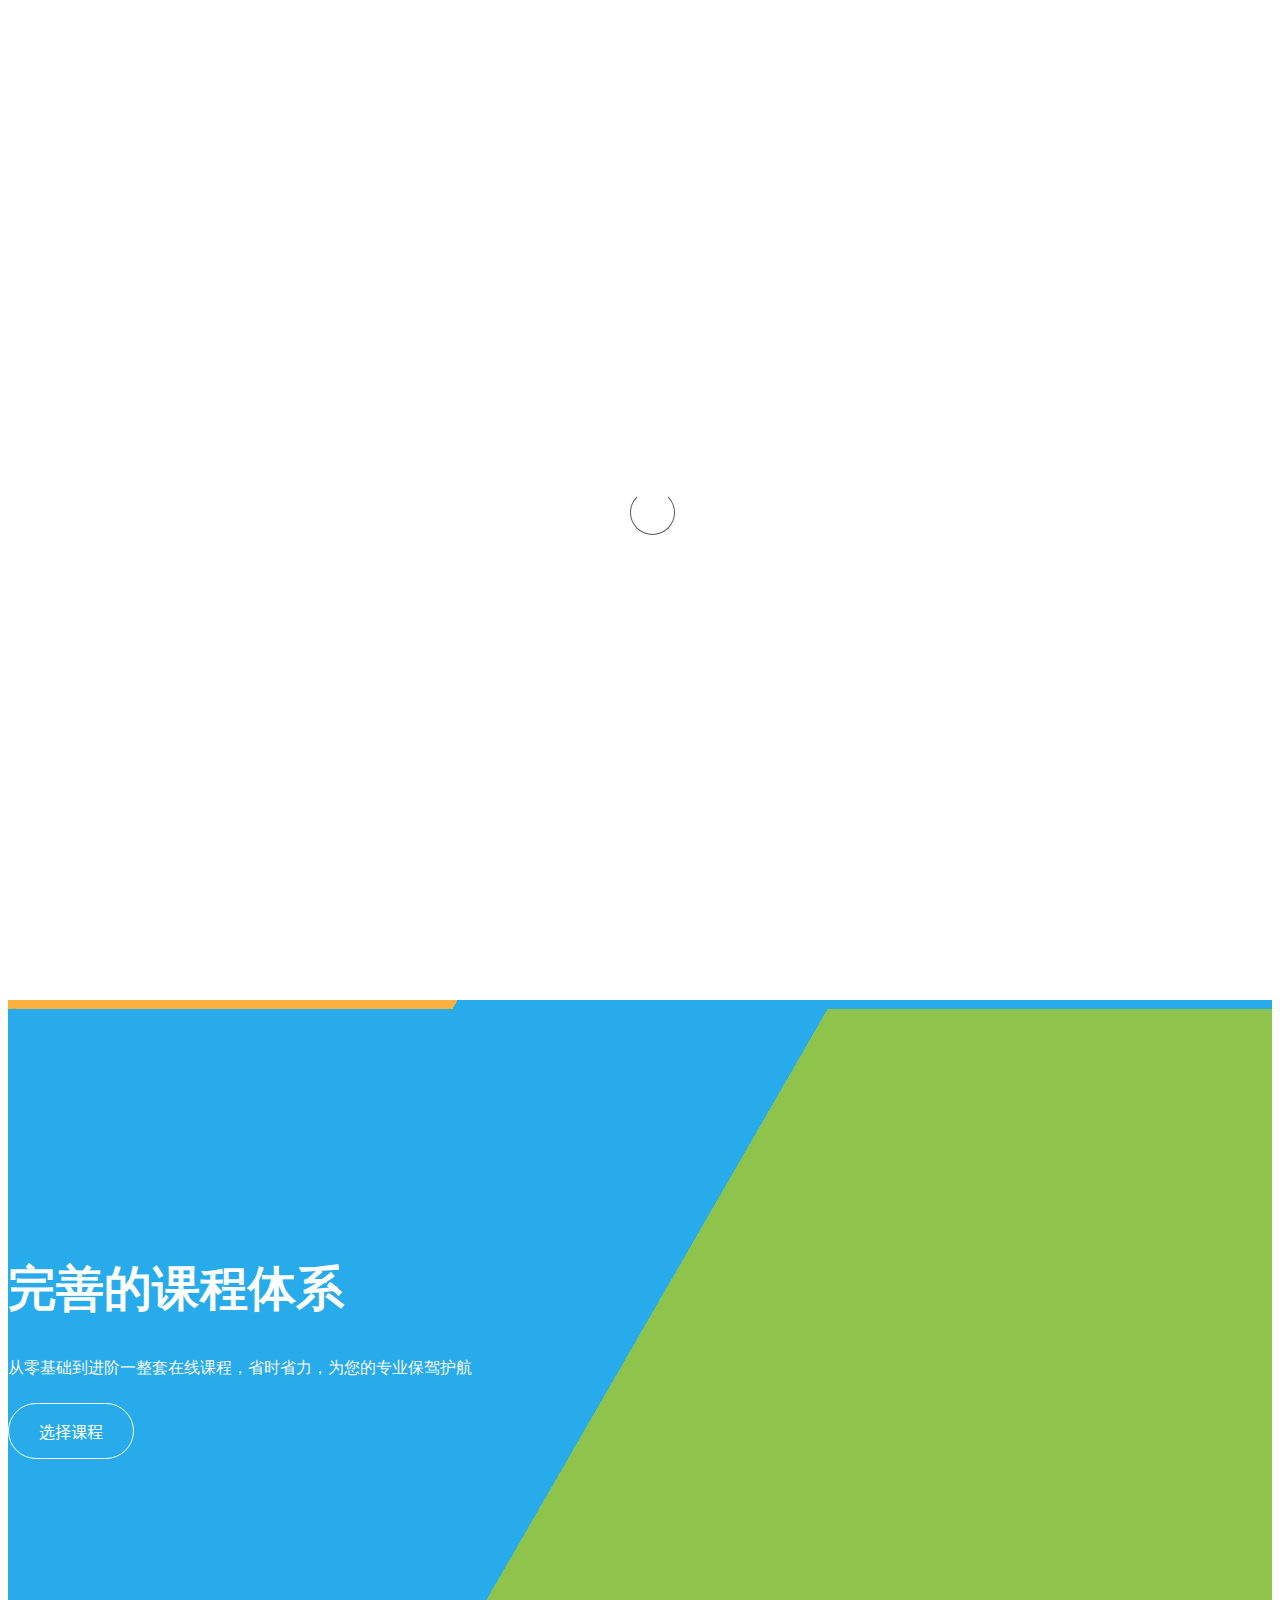
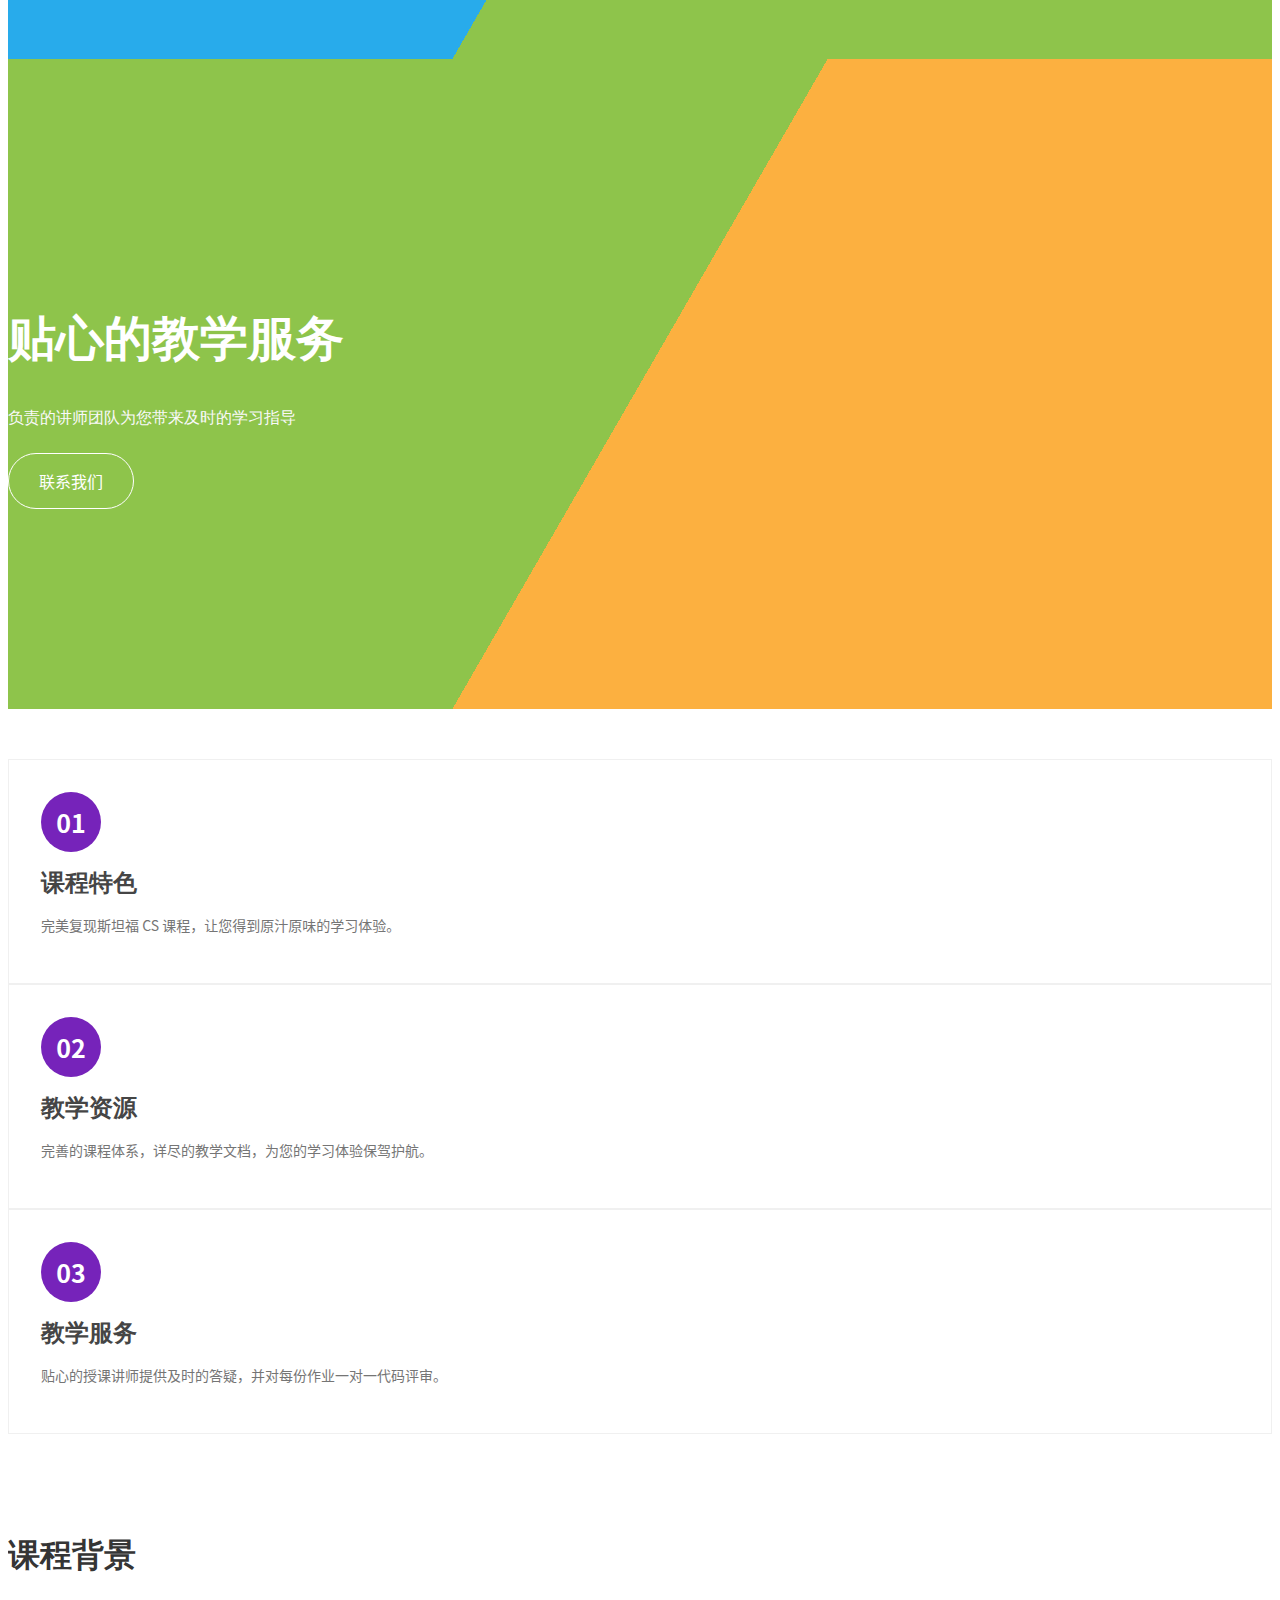
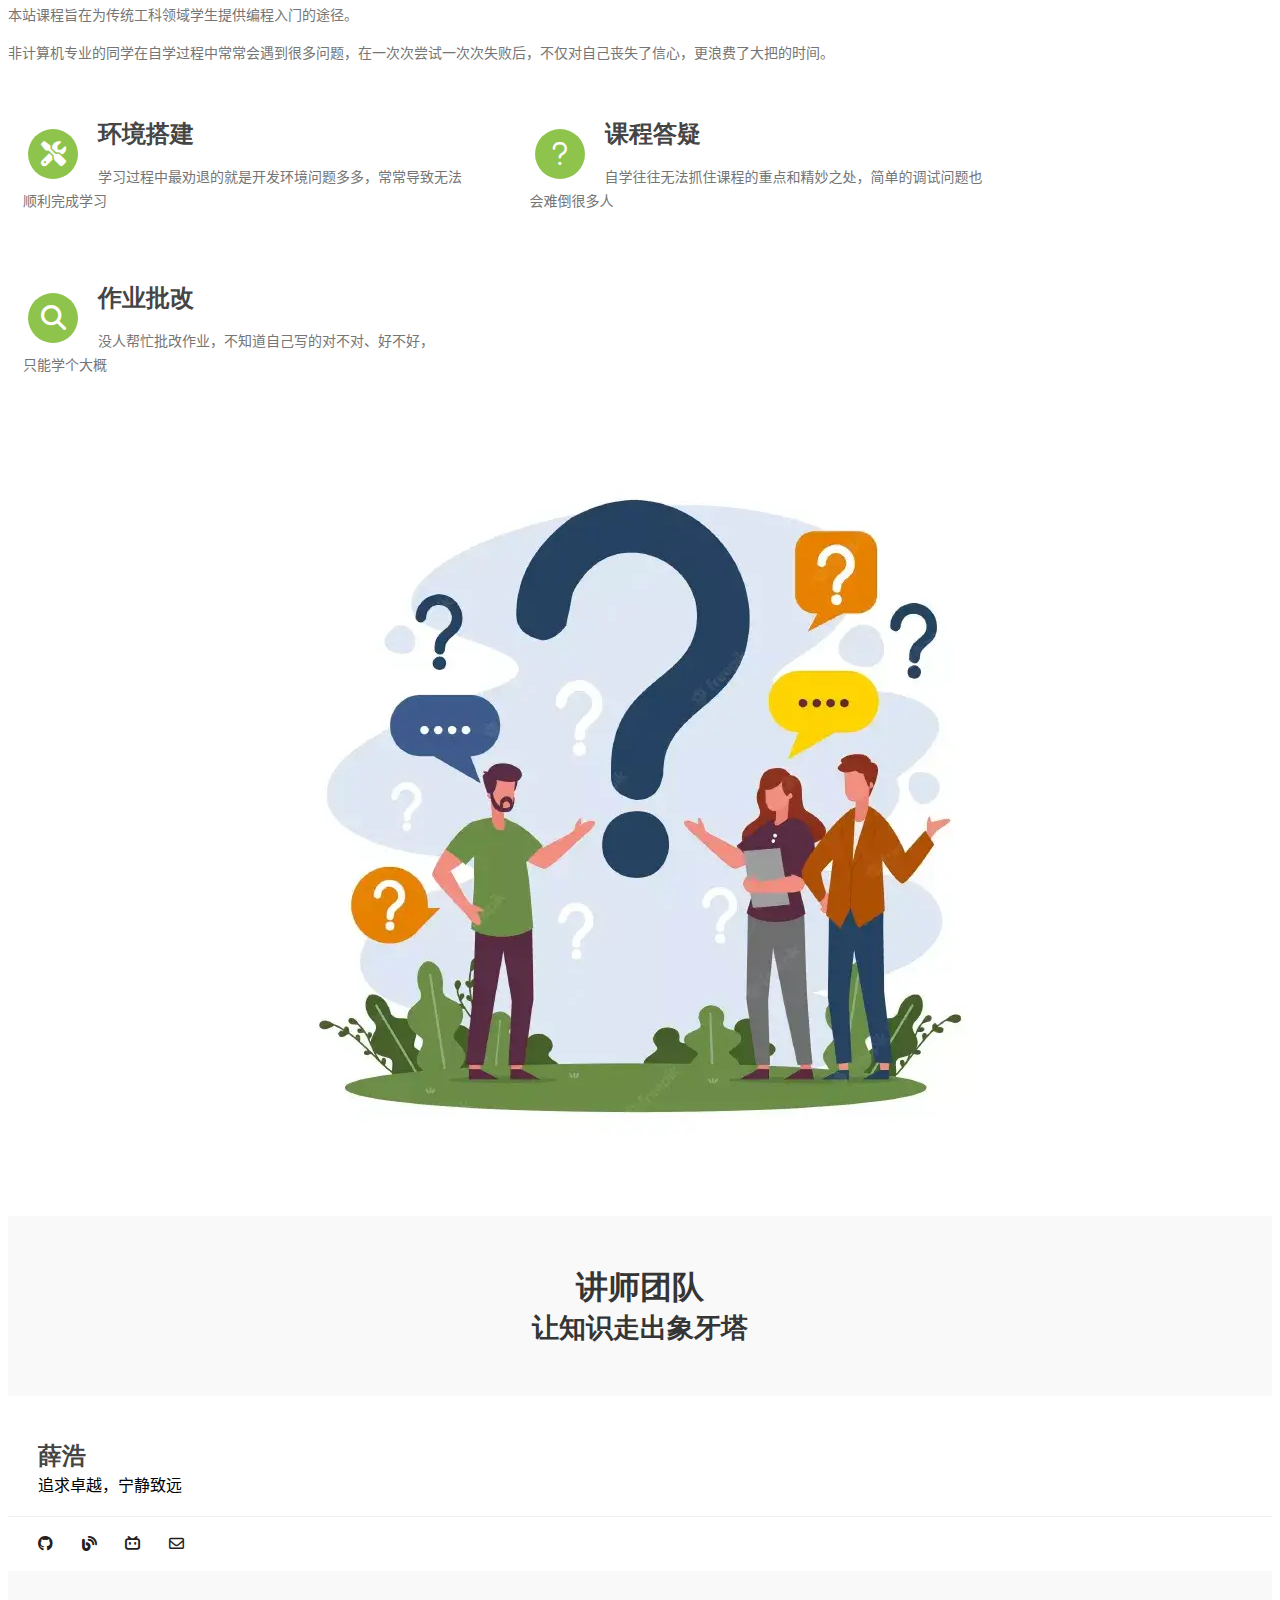
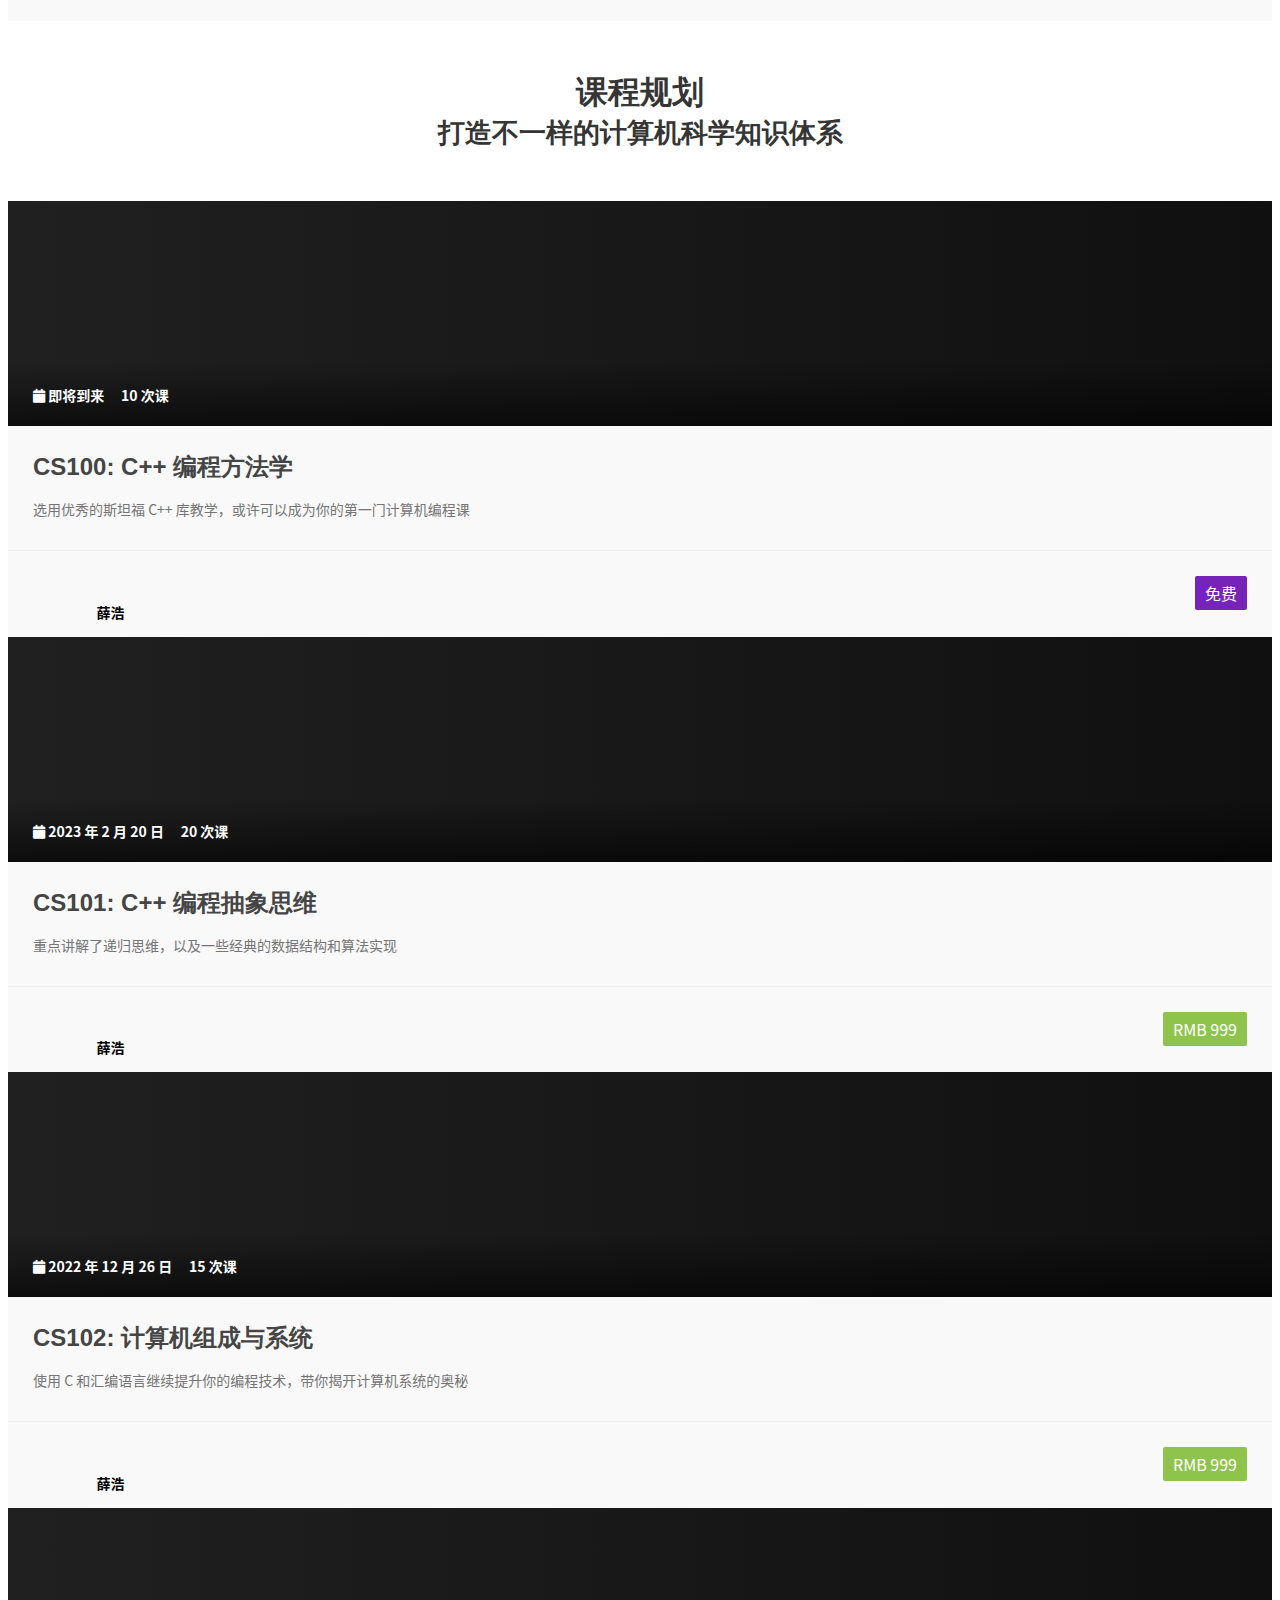
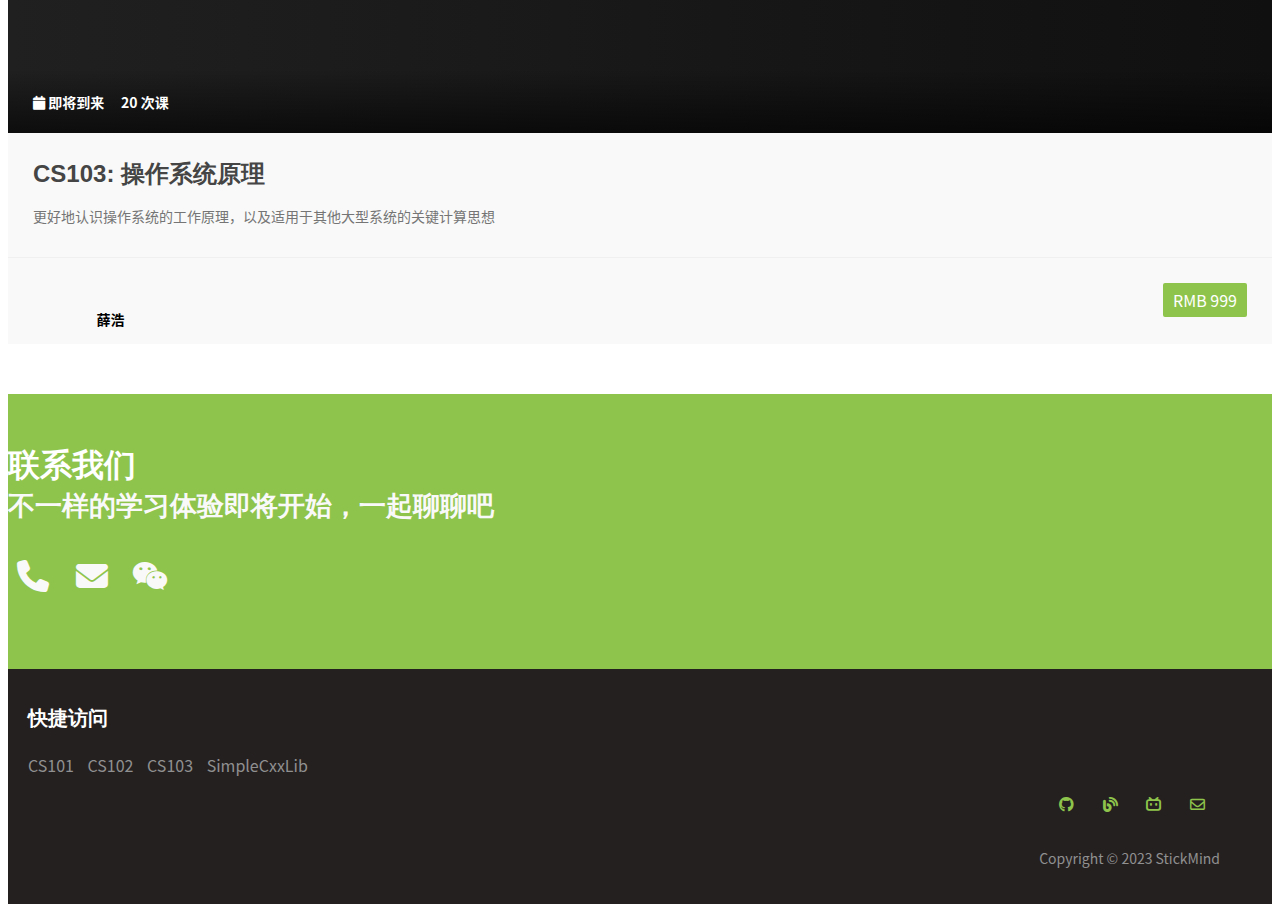
==== commit 758c8ab1: "udpate" ====
--- a/index.html
+++ b/index.html
@@ -2,11 +2,11 @@
 <html lang="zh">
 
 <head>
-     <title>StickMind - A Potential Computer Science Hub</title>
+     <title>StickMind 印记课堂</title>
      <meta charset="UTF-8">
      <meta http-equiv="X-UA-Compatible" content="IE=Edge">
-     <meta name="description" content="StickMind - A Potential Computer Science Hub">
-     <meta name="keywords" content="计算机科学,编程,CS,C++,C">
+     <meta name="description" content="StickMind 印记课堂">
+     <meta name="keywords" content="计算机科学,编程,CS">
      <meta name="author" content="StickMind">
      <meta name="viewport" content="width=device-width, initial-scale=1, maximum-scale=1">
      <link rel="shortcut icon" href="images/favicon/favicon.ico" />
@@ -38,18 +38,18 @@
                     </button>
 
                     <!-- lOGO TEXT HERE -->
-                    <a href="." class="navbar-brand">StickMind</a>
+                    <a href="." class="navbar-brand">印记课堂</a>
                </div>
 
                <!-- MENU LINKS -->
                <div class="collapse navbar-collapse">
                     <ul class="nav navbar-nav navbar-nav-first">
                          <li><a href="#top" class="smoothScroll">主页</a></li>
-                         <li><a href="#about" class="smoothScroll">项目背景</a></li>
-                         <li><a href="#team" class="smoothScroll">讲师团队</a></li>
-                         <li><a href="#courses" class="smoothScroll">课程规划</a></li>
+                         <li><a href="#about" class="smoothScroll">介绍</a></li>
+                         <li><a href="#team" class="smoothScroll">团队</a></li>
+                         <li><a href="#courses" class="smoothScroll">课程</a></li>
                          <!-- <li><a href="#testimonial" class="smoothScroll">学员评价</a></li> -->
-                         <li><a href="#contact" class="smoothScroll">联系我们</a></li>
+                         <li><a href="#contact" class="smoothScroll">联系</a></li>
                     </ul>
                </div>
 
@@ -170,8 +170,8 @@
 
                     <div class="col-md-6 col-sm-12">
                          <div class="section-title about-info">
-                              <h2>项目背景</h2>
-                              <p>本项目由武汉理工大学汪洋博士发起，旨在为传统工科领域学生提供编程入门的途径。</p>
+                              <h2>课程背景</h2>
+                              <p>本站课程旨在为传统工科领域学生提供编程入门的途径。</p>
                               <p>非计算机专业的同学在自学过程中常常会遇到很多问题，在一次次尝试一次次失败后，不仅对自己丧失了信心，更浪费了大把的时间。</p>
 
                               <figure>
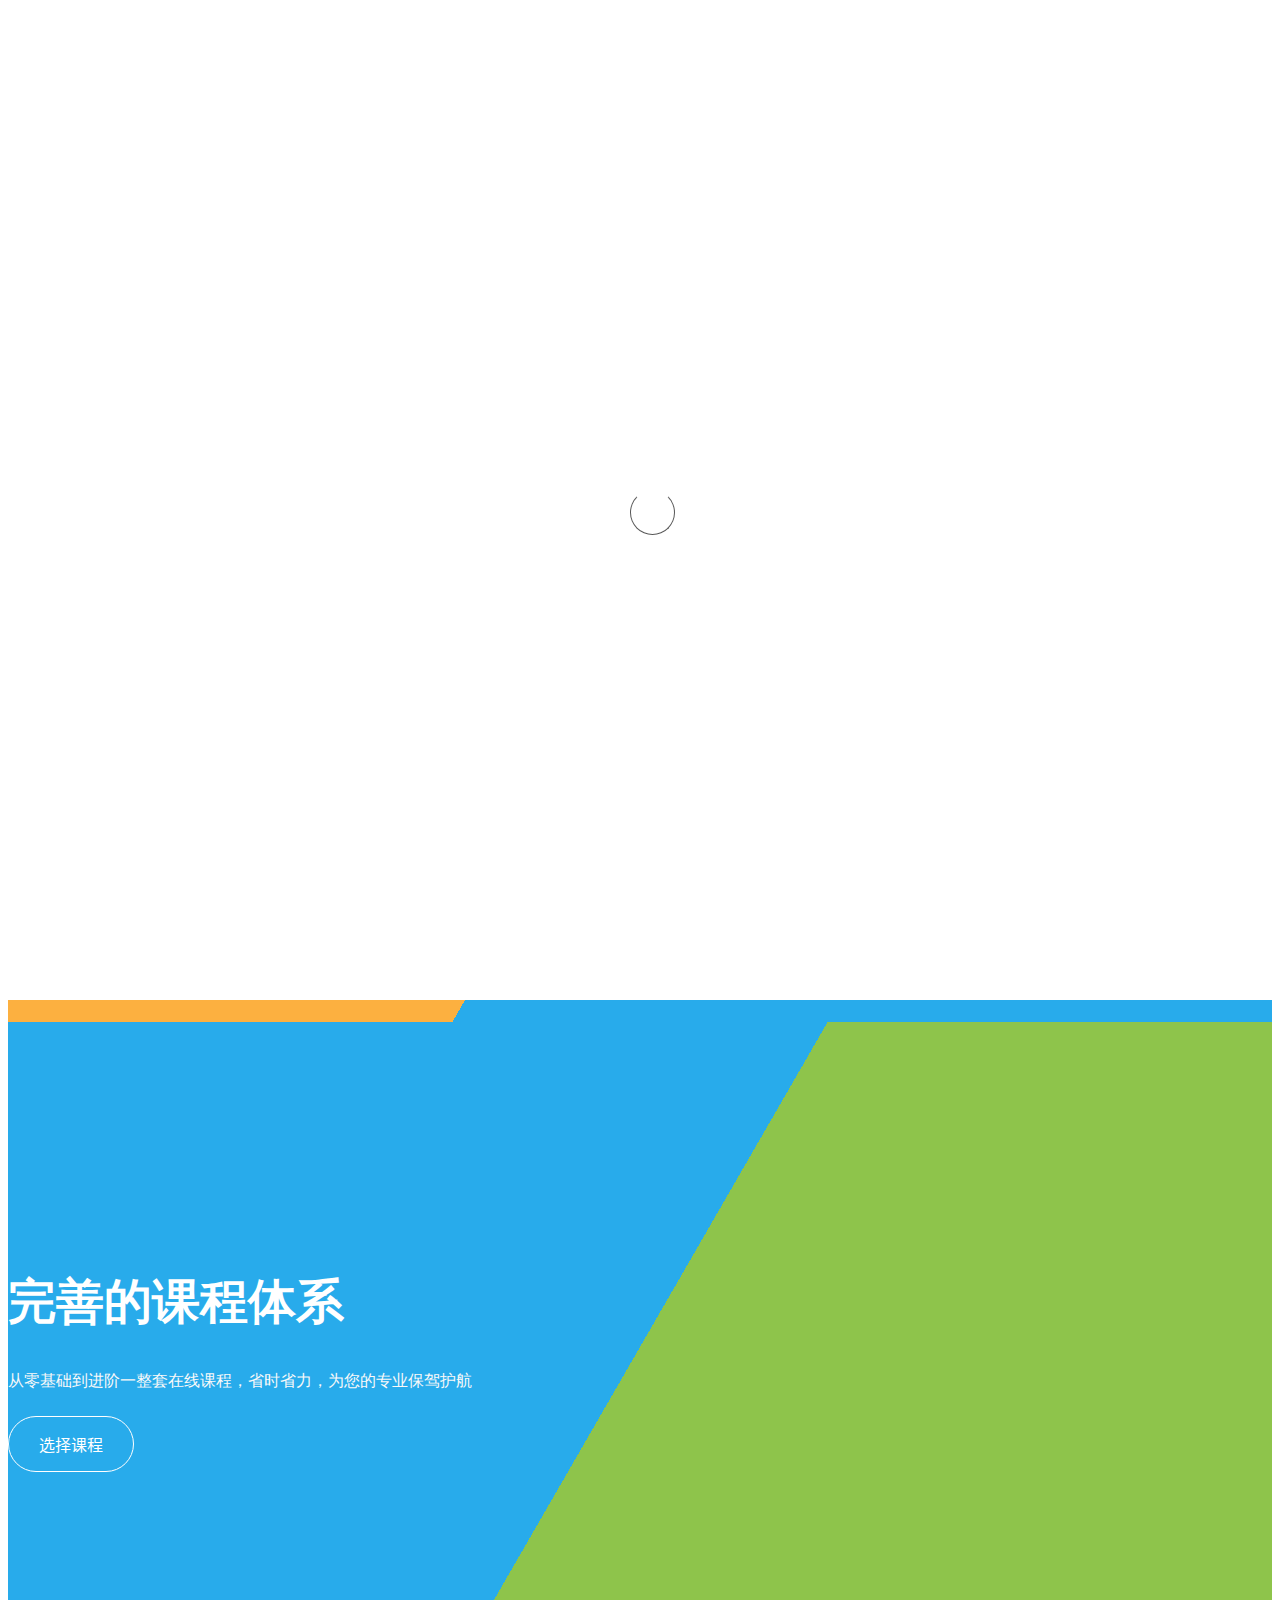
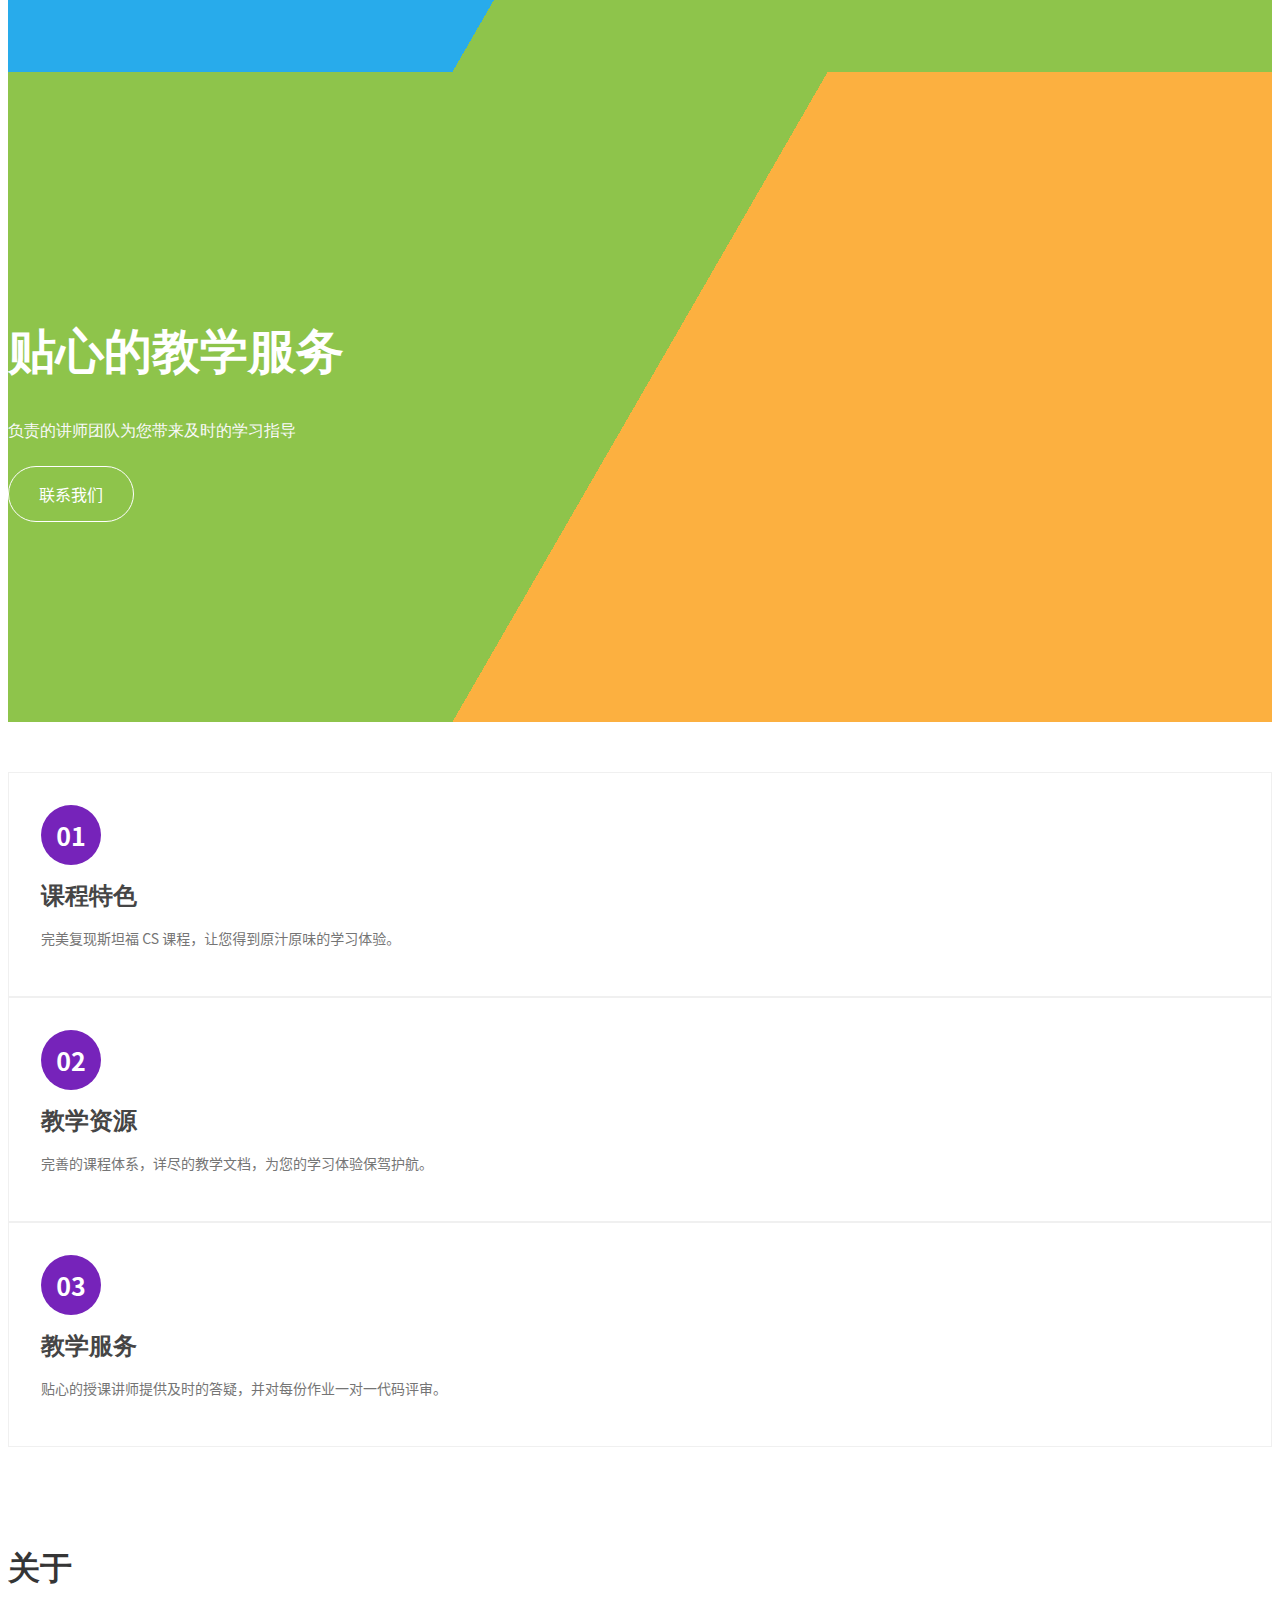
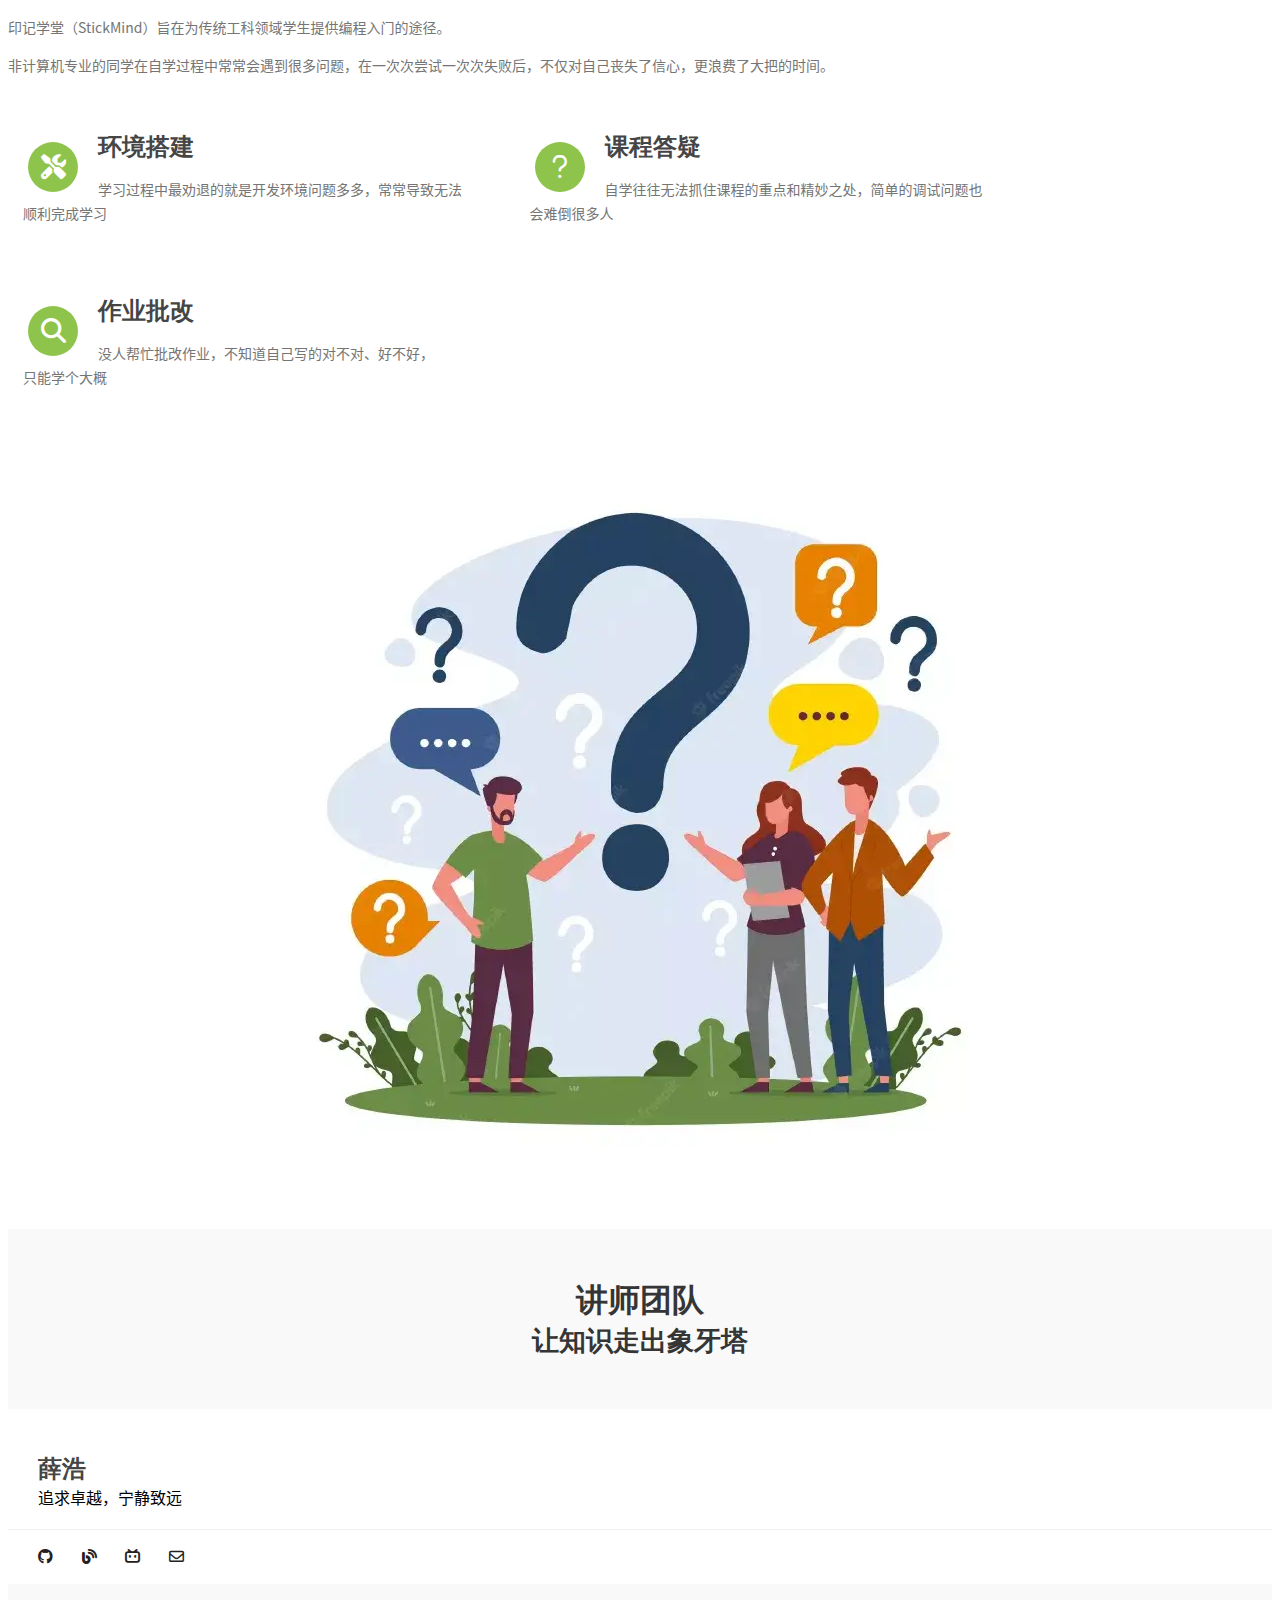
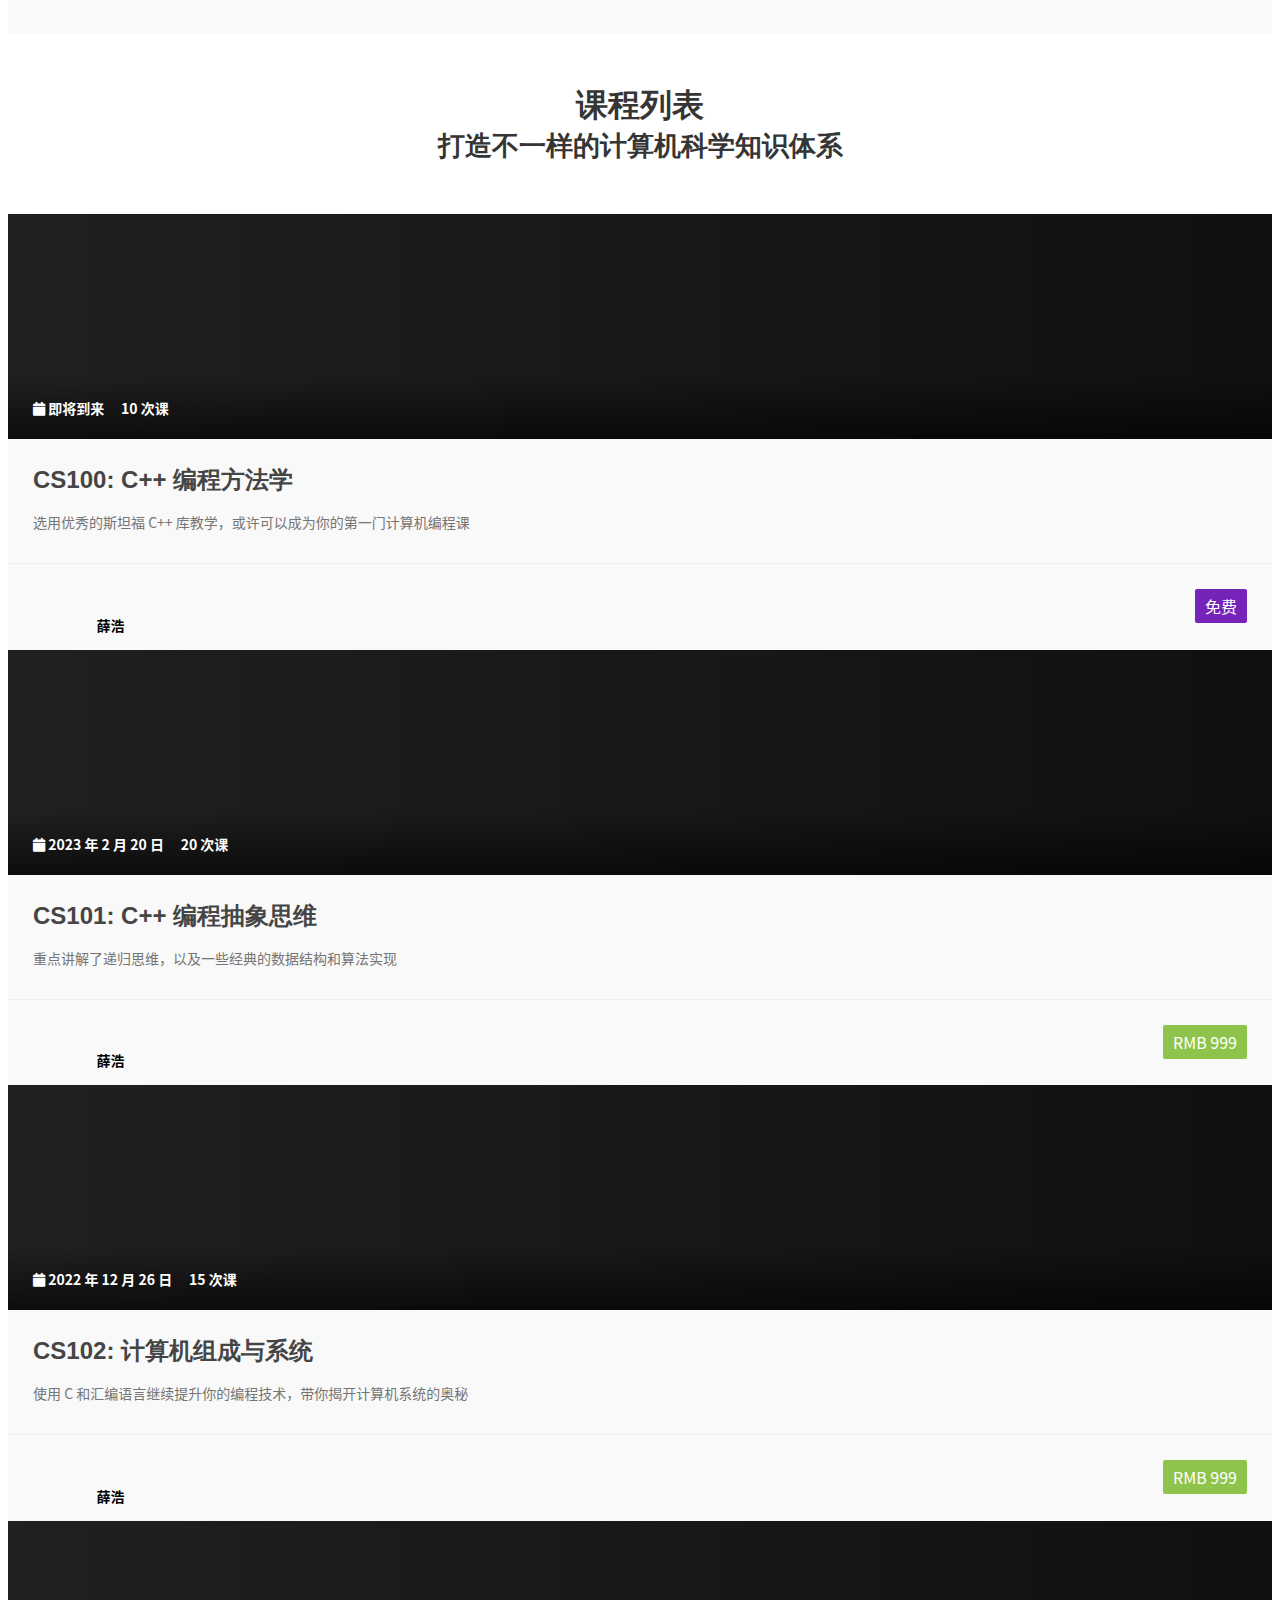
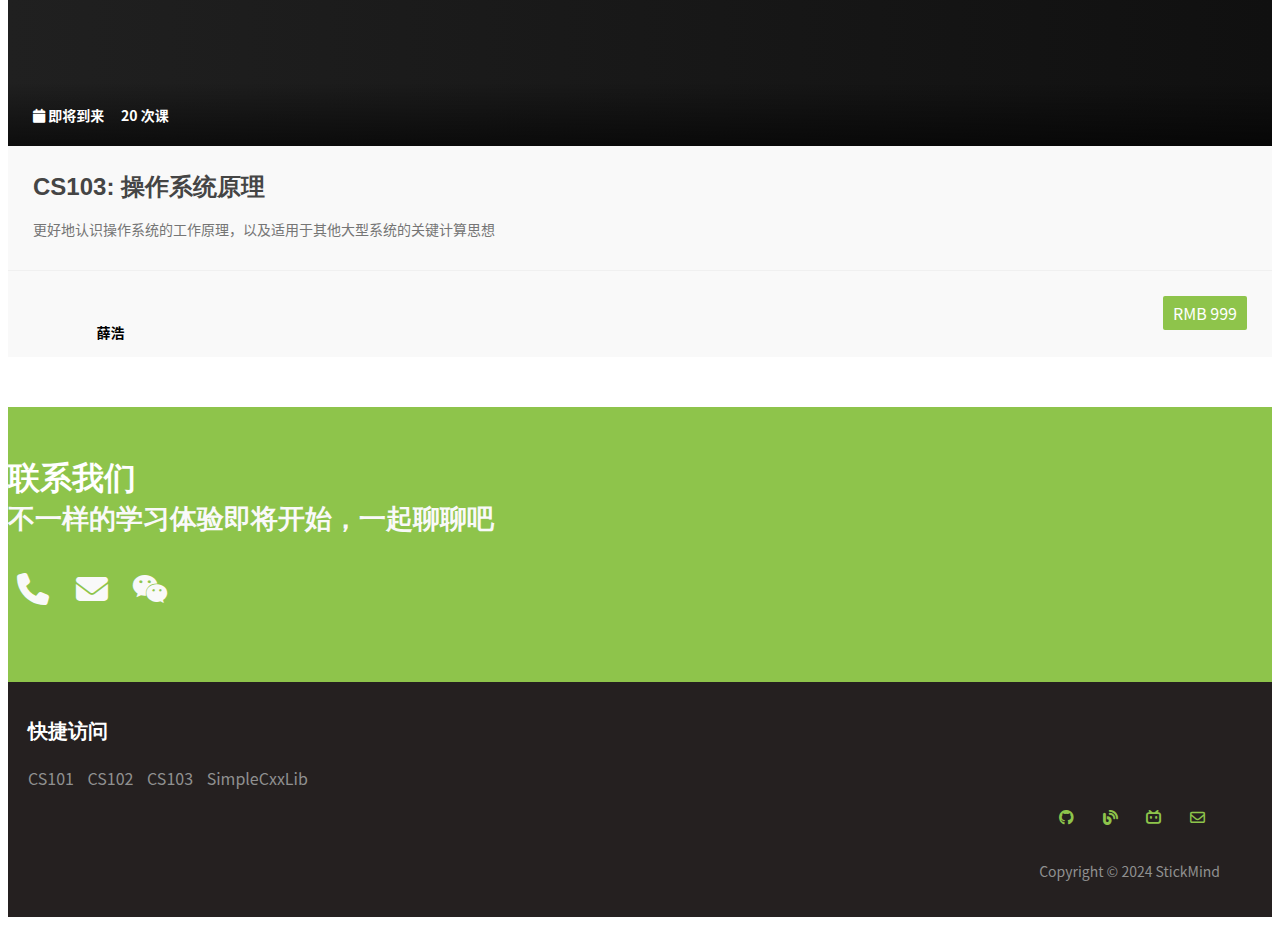
==== commit 40b21ee4: "add logo" ====
--- a/index.html
+++ b/index.html
@@ -2,10 +2,10 @@
 <html lang="zh">
 
 <head>
-     <title>StickMind 印记课堂</title>
+     <title>印记学堂 - StickMind.com</title>
      <meta charset="UTF-8">
      <meta http-equiv="X-UA-Compatible" content="IE=Edge">
-     <meta name="description" content="StickMind 印记课堂">
+     <meta name="description" content="StickMind 印记学堂">
      <meta name="keywords" content="计算机科学,编程,CS">
      <meta name="author" content="StickMind">
      <meta name="viewport" content="width=device-width, initial-scale=1, maximum-scale=1">
@@ -38,14 +38,16 @@
                     </button>
 
                     <!-- lOGO TEXT HERE -->
-                    <a href="." class="navbar-brand">印记课堂</a>
+                    <a href="." class="navbar-brand">
+                         <img src="/images/logo.png" alt="StickMind" height="50px" style="background-color: antiquewhite;margin-top:-5px;border-radius: 4px;">
+                    </a>
                </div>
 
                <!-- MENU LINKS -->
                <div class="collapse navbar-collapse">
                     <ul class="nav navbar-nav navbar-nav-first">
                          <li><a href="#top" class="smoothScroll">主页</a></li>
-                         <li><a href="#about" class="smoothScroll">介绍</a></li>
+                         <li><a href="#about" class="smoothScroll">关于</a></li>
                          <li><a href="#team" class="smoothScroll">团队</a></li>
                          <li><a href="#courses" class="smoothScroll">课程</a></li>
                          <!-- <li><a href="#testimonial" class="smoothScroll">学员评价</a></li> -->
@@ -170,8 +172,8 @@
 
                     <div class="col-md-6 col-sm-12">
                          <div class="section-title about-info">
-                              <h2>课程背景</h2>
-                              <p>本站课程旨在为传统工科领域学生提供编程入门的途径。</p>
+                              <h2>关于</h2>
+                              <p>印记学堂（StickMind）旨在为传统工科领域学生提供编程入门的途径。</p>
                               <p>非计算机专业的同学在自学过程中常常会遇到很多问题，在一次次尝试一次次失败后，不仅对自己丧失了信心，更浪费了大把的时间。</p>
 
                               <figure>
@@ -256,7 +258,7 @@
 
                     <div class="col-md-12 col-sm-12">
                          <div class="section-title">
-                              <h2>课程规划 <small>打造不一样的计算机科学知识体系</small></h2>
+                              <h2>课程列表 <small>打造不一样的计算机科学知识体系</small></h2>
                          </div>
 
                          <div class="owl-carousel owl-theme owl-courses">
@@ -557,7 +559,7 @@
                                    <li><a href="mailto:xuehao0618@outlook.com" class="fa-regular fa-envelope"></a></li>
                               </ul>
                               <div class="copyright-text">
-                                   <p>Copyright &copy; 2023 StickMind</p>
+                                   <p>Copyright &copy; 2024 StickMind</p>
                               </div>
                          </div>
                     </div>
--- a/css/templatemo-style.css
+++ b/css/templatemo-style.css
@@ -296,7 +296,7 @@
 }
 
 .custom-navbar .navbar-nav.navbar-nav-first {
-  margin-left: 35em;
+  margin-left: 45em;
 }
 
 .custom-navbar .navbar-nav.navbar-right li a {
@@ -906,7 +906,7 @@
 
 @media screen and (max-width: 1170px) {
   .custom-navbar .navbar-nav.navbar-nav-first {
-    margin-left: 20em;
+    margin-left: 30em;
   }
 }
 
@@ -947,7 +947,7 @@
 
 @media only screen and (min-width: 768px) and (max-width: 991px) {
   .custom-navbar .navbar-nav.navbar-nav-first {
-    margin-left: 10em;
+    margin-left: 20em;
   }
 
   .custom-navbar .nav li a {
@@ -981,7 +981,7 @@
     -webkit-box-shadow: 0 1px 30px rgba(0, 0, 0, 0.1);
     -moz-box-shadow: 0 1px 30px rgba(0, 0, 0, 0.1);
     box-shadow: 0 1px 30px rgba(0, 0, 0, 0.1);
-    padding: 10px 0;
+    padding-bottom: 10px;
     text-align: center;
   }
 
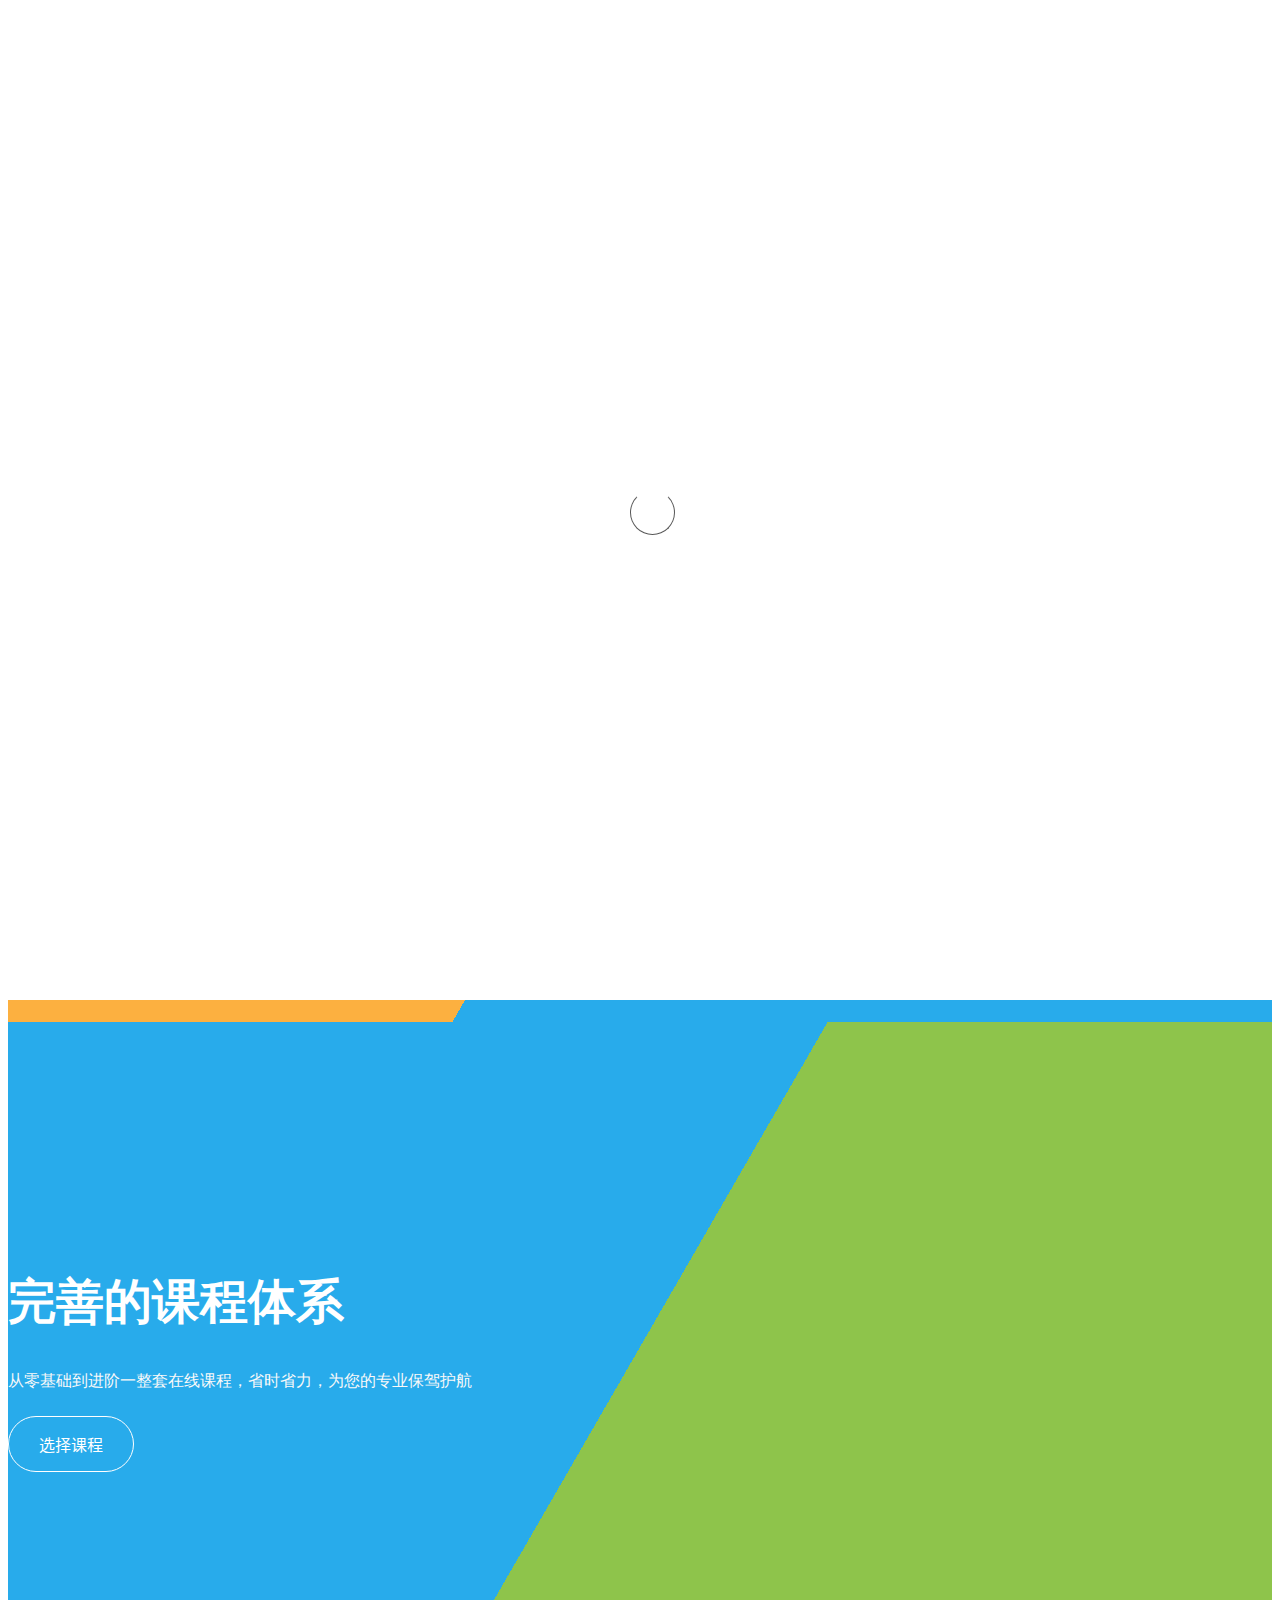
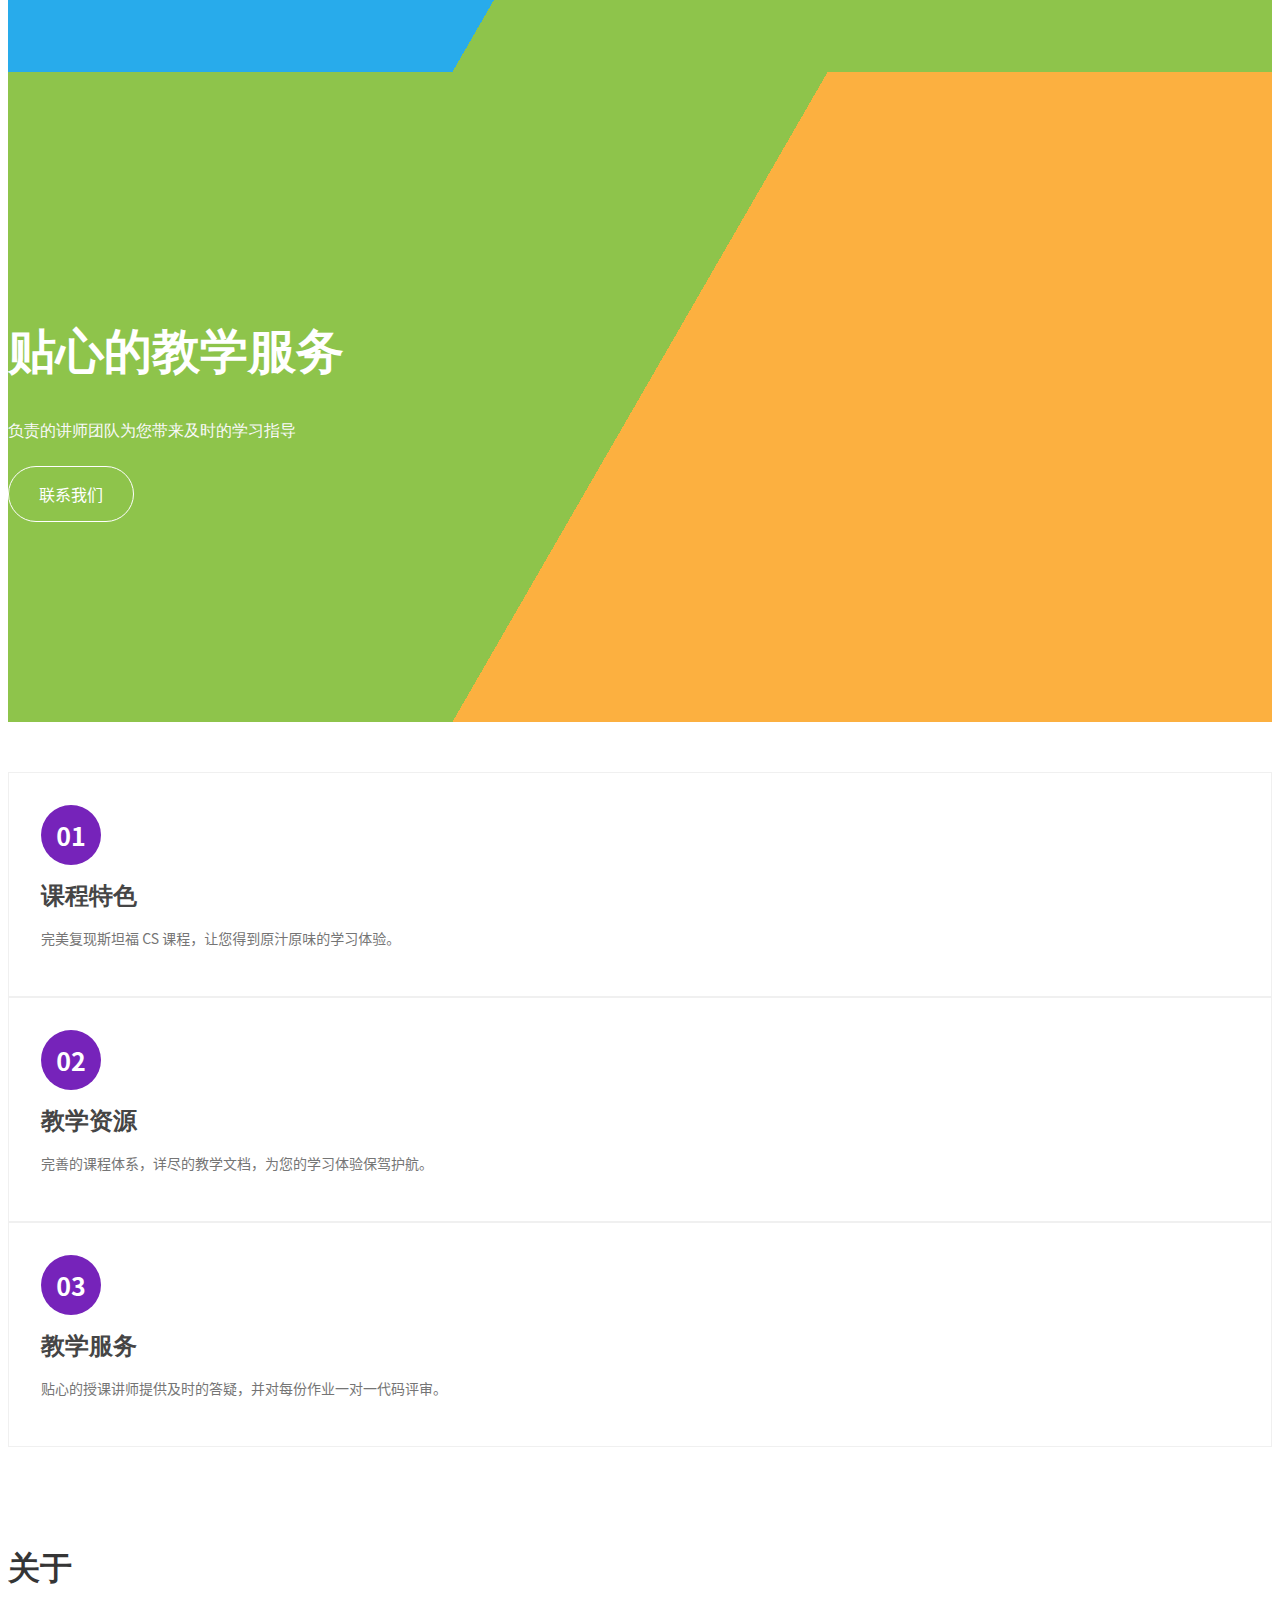
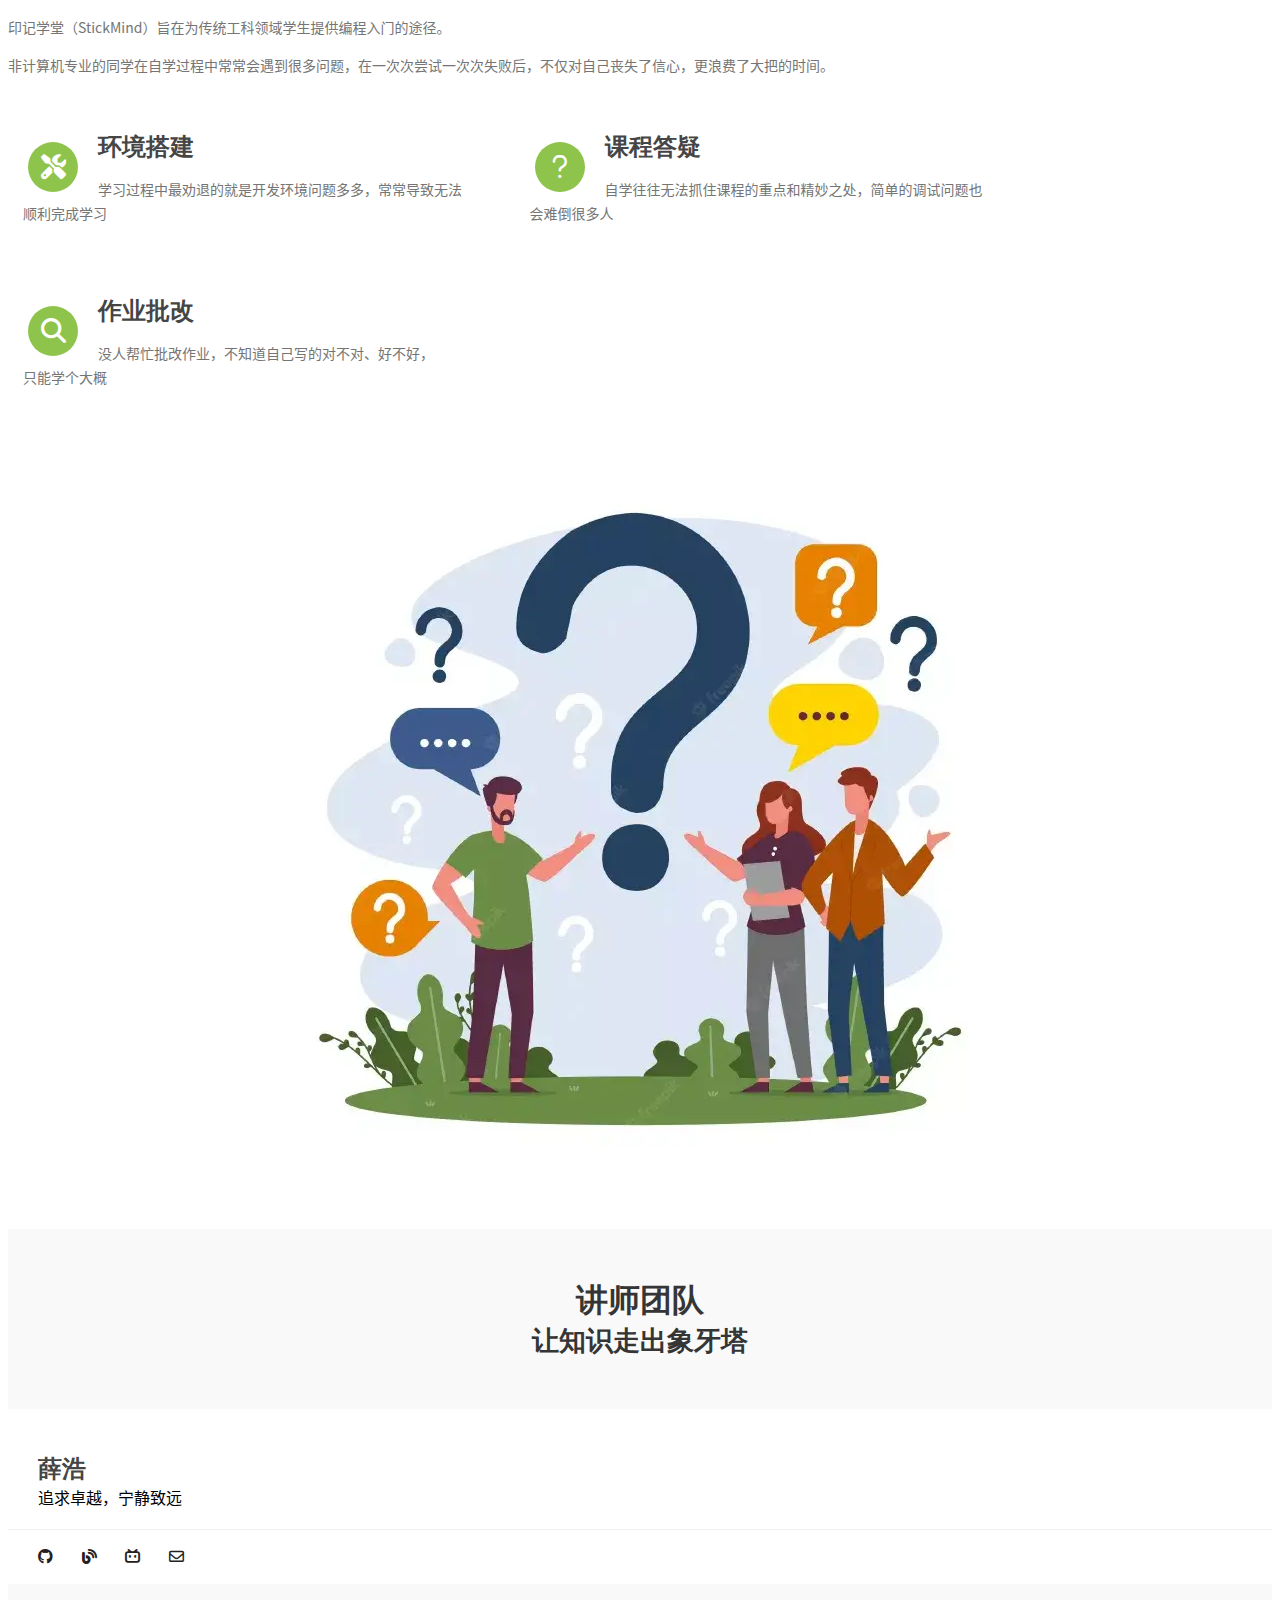
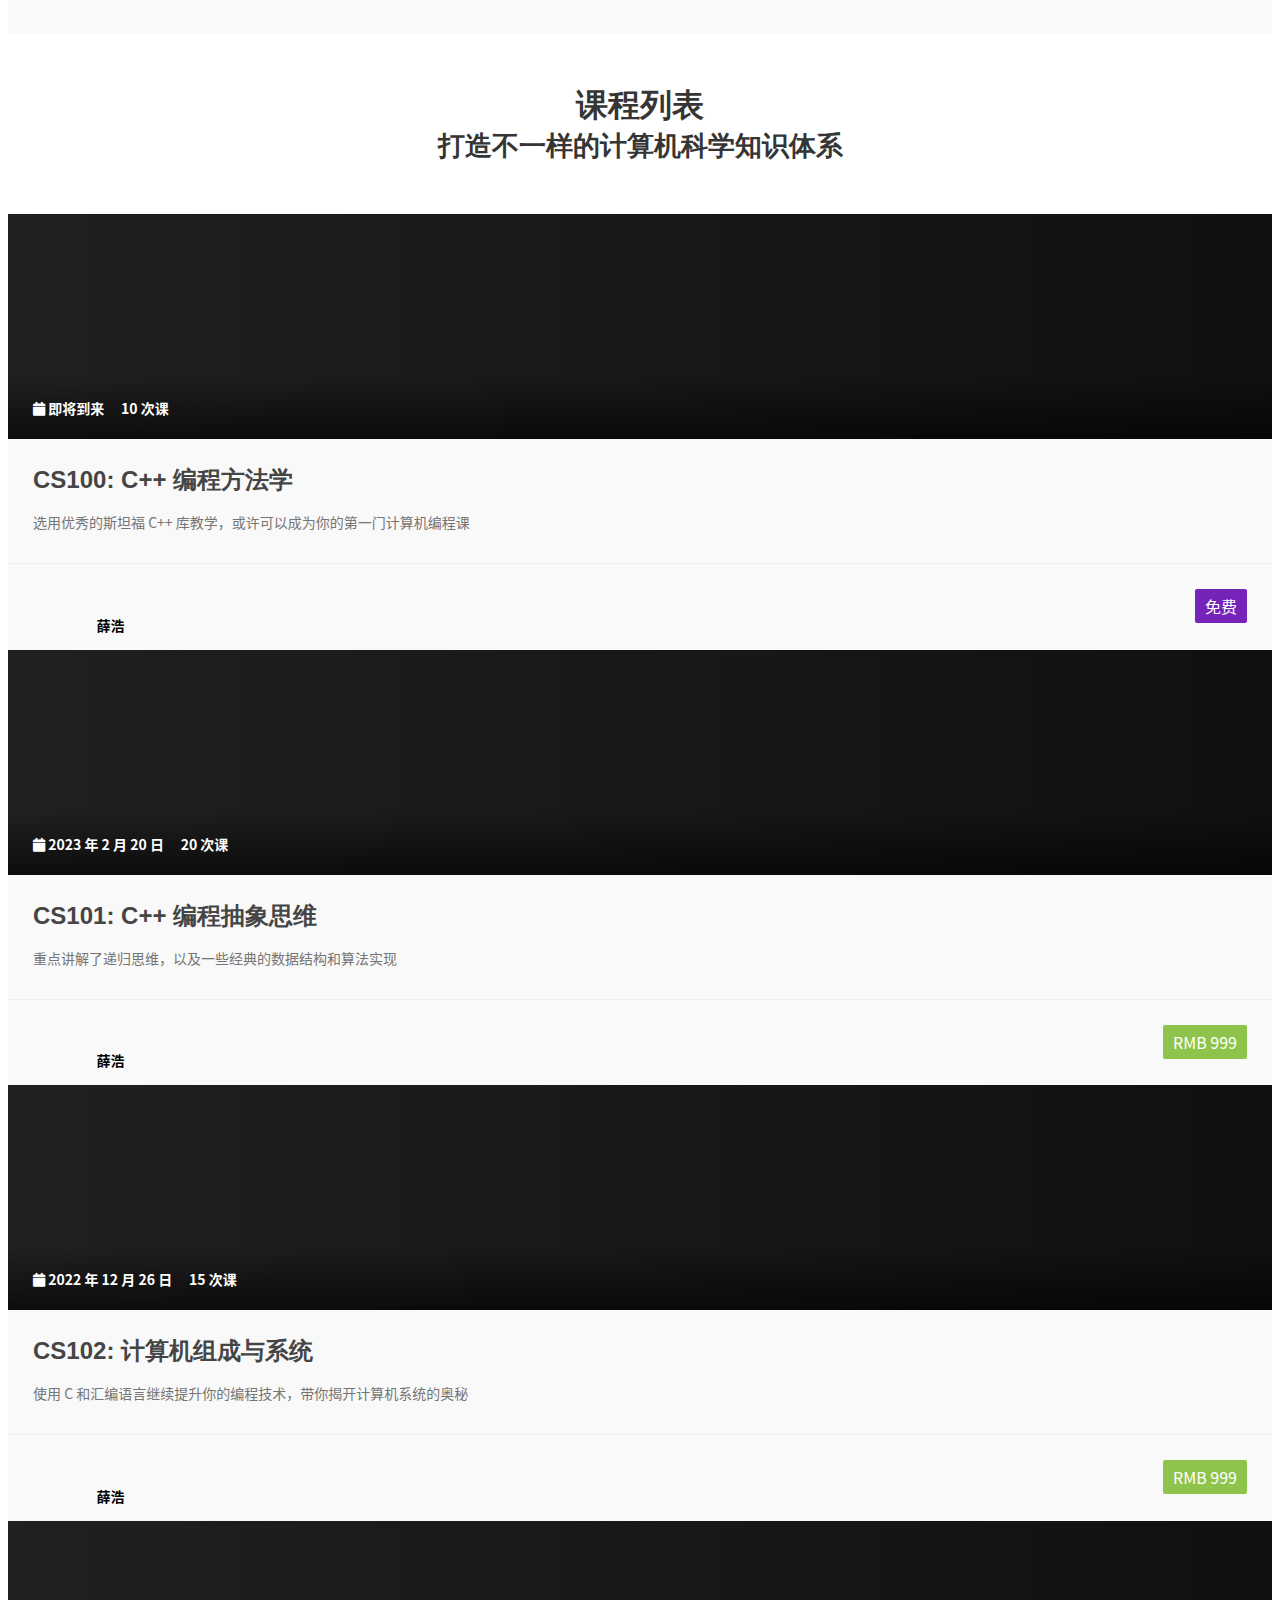
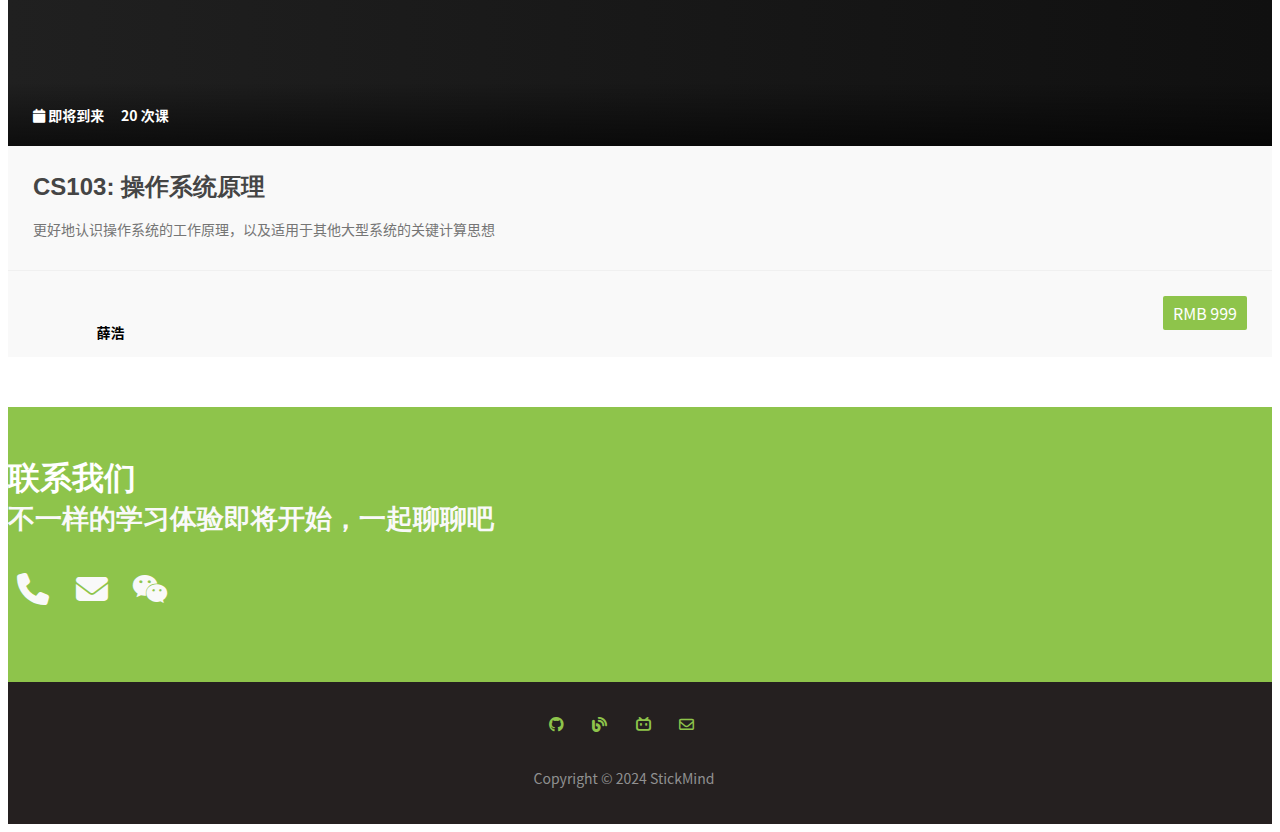
==== commit 0451e176: "update" ====
--- a/index.html
+++ b/index.html
@@ -534,19 +534,6 @@
      <footer id="footer">
           <div class="container">
                <div class="row">
-                    <div class="col-md-4">
-                         <div class="footer-info">
-                              <div class="footer_menu">
-                                   <h2>快捷访问</h2>
-                                   <ul>
-                                        <li><a href="https://cs101.stickmind.com" target="_blank">CS101</a></li>
-                                        <li><a href="https://cs102.stickmind.com" target="_blank">CS102</a></li>
-                                        <li><a href="#">CS103</a></li>
-                                        <li><a href="https://cppdoc.stickmind.com" target="_blank">SimpleCxxLib</a></li>
-                                   </ul>
-                              </div>
-                         </div>
-                    </div>
                     <div class="col-md-4 col-md-offset-4">
                          <div class="footer-info">
                               <ul class="social-icon">
--- a/css/templatemo-style.css
+++ b/css/templatemo-style.css
@@ -829,7 +829,7 @@
 
 .footer-info > .social-icon,
 .copyright-text {
-  text-align: right;
+  text-align: center;
 }
 
 .newsletter-form .form-control {
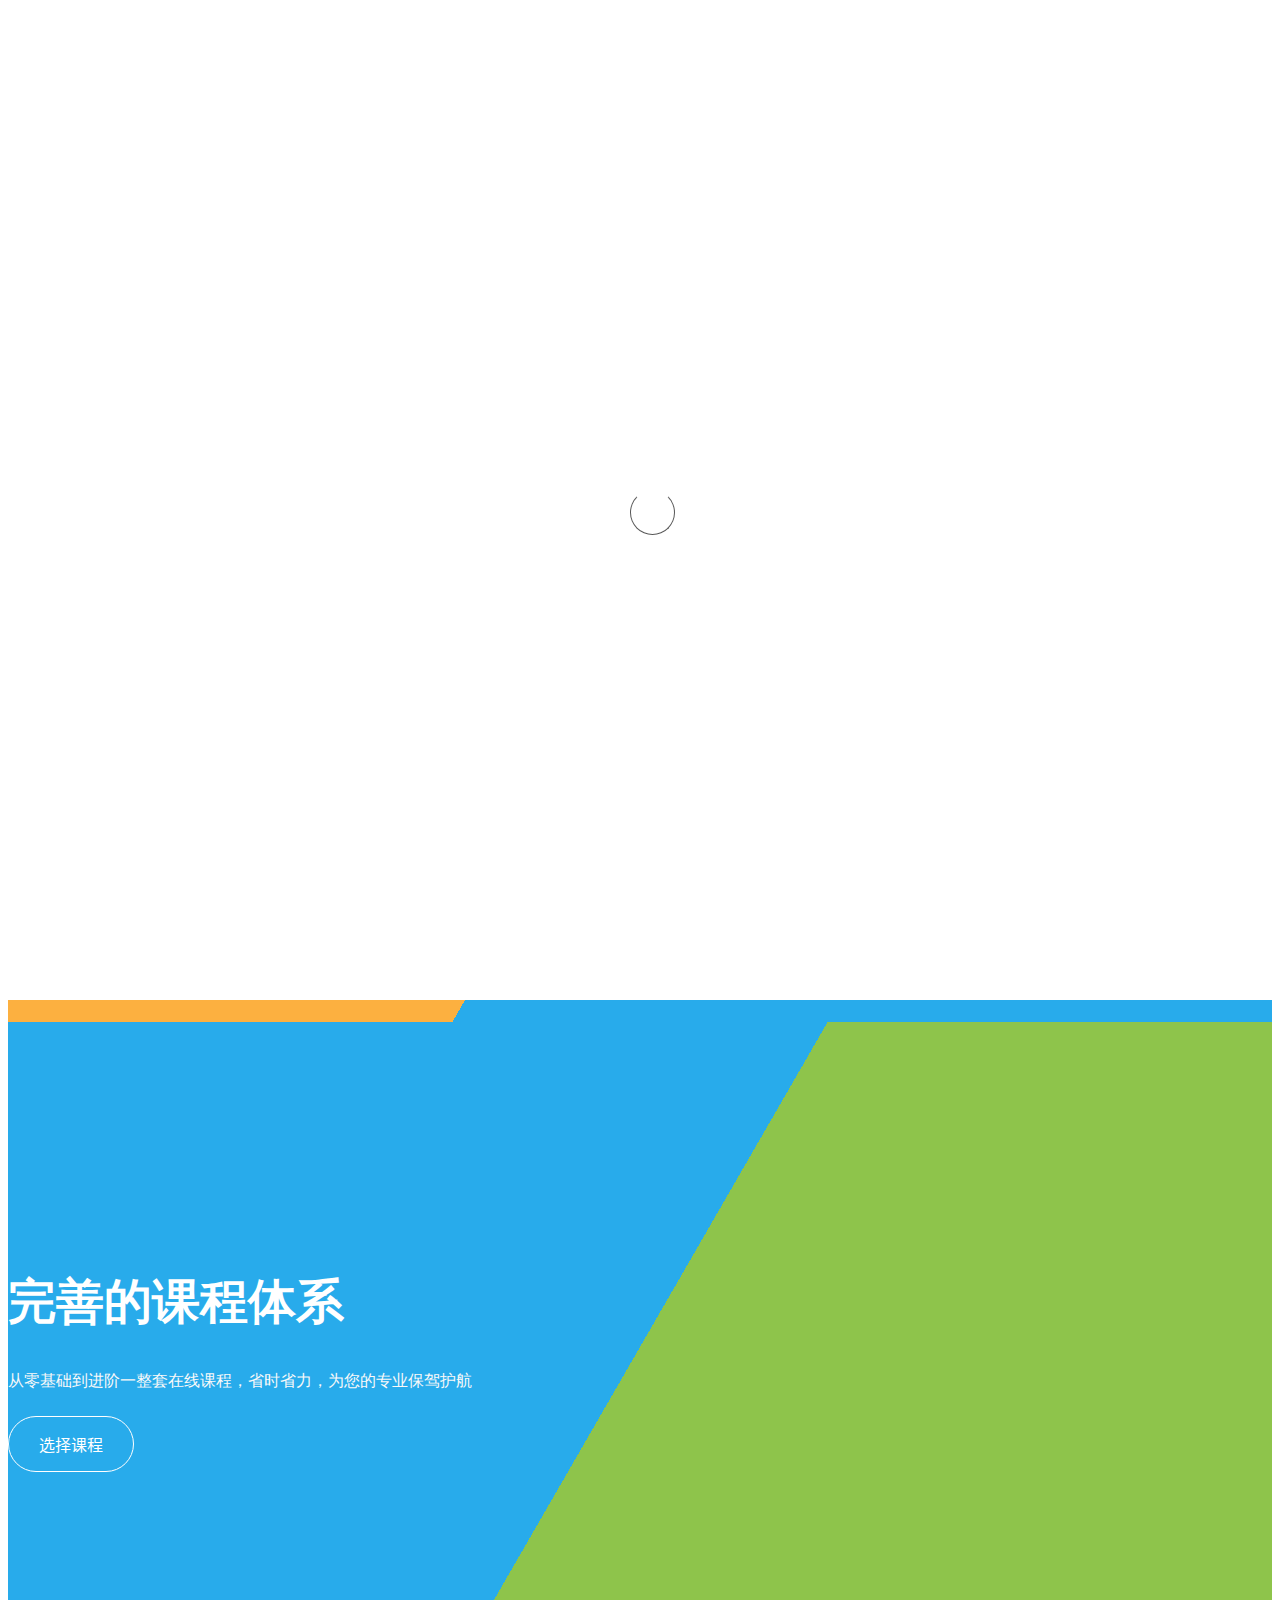
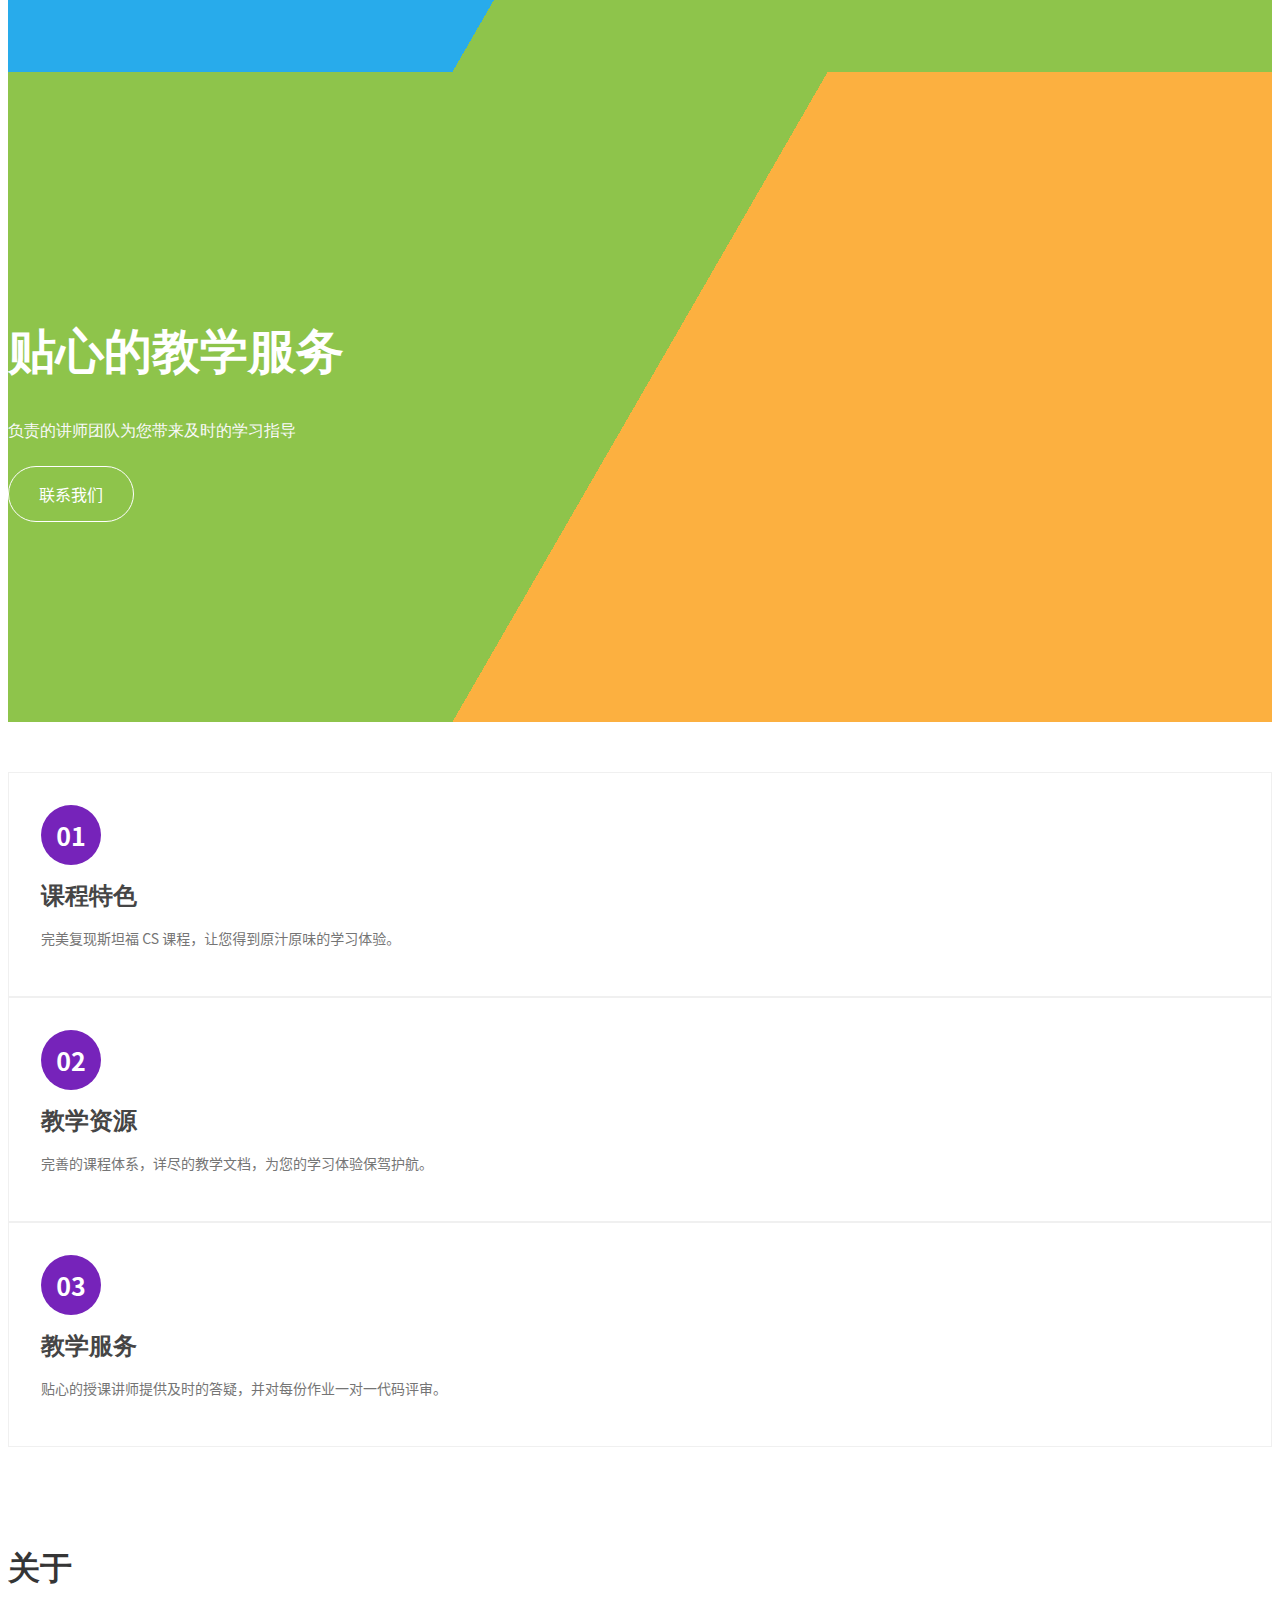
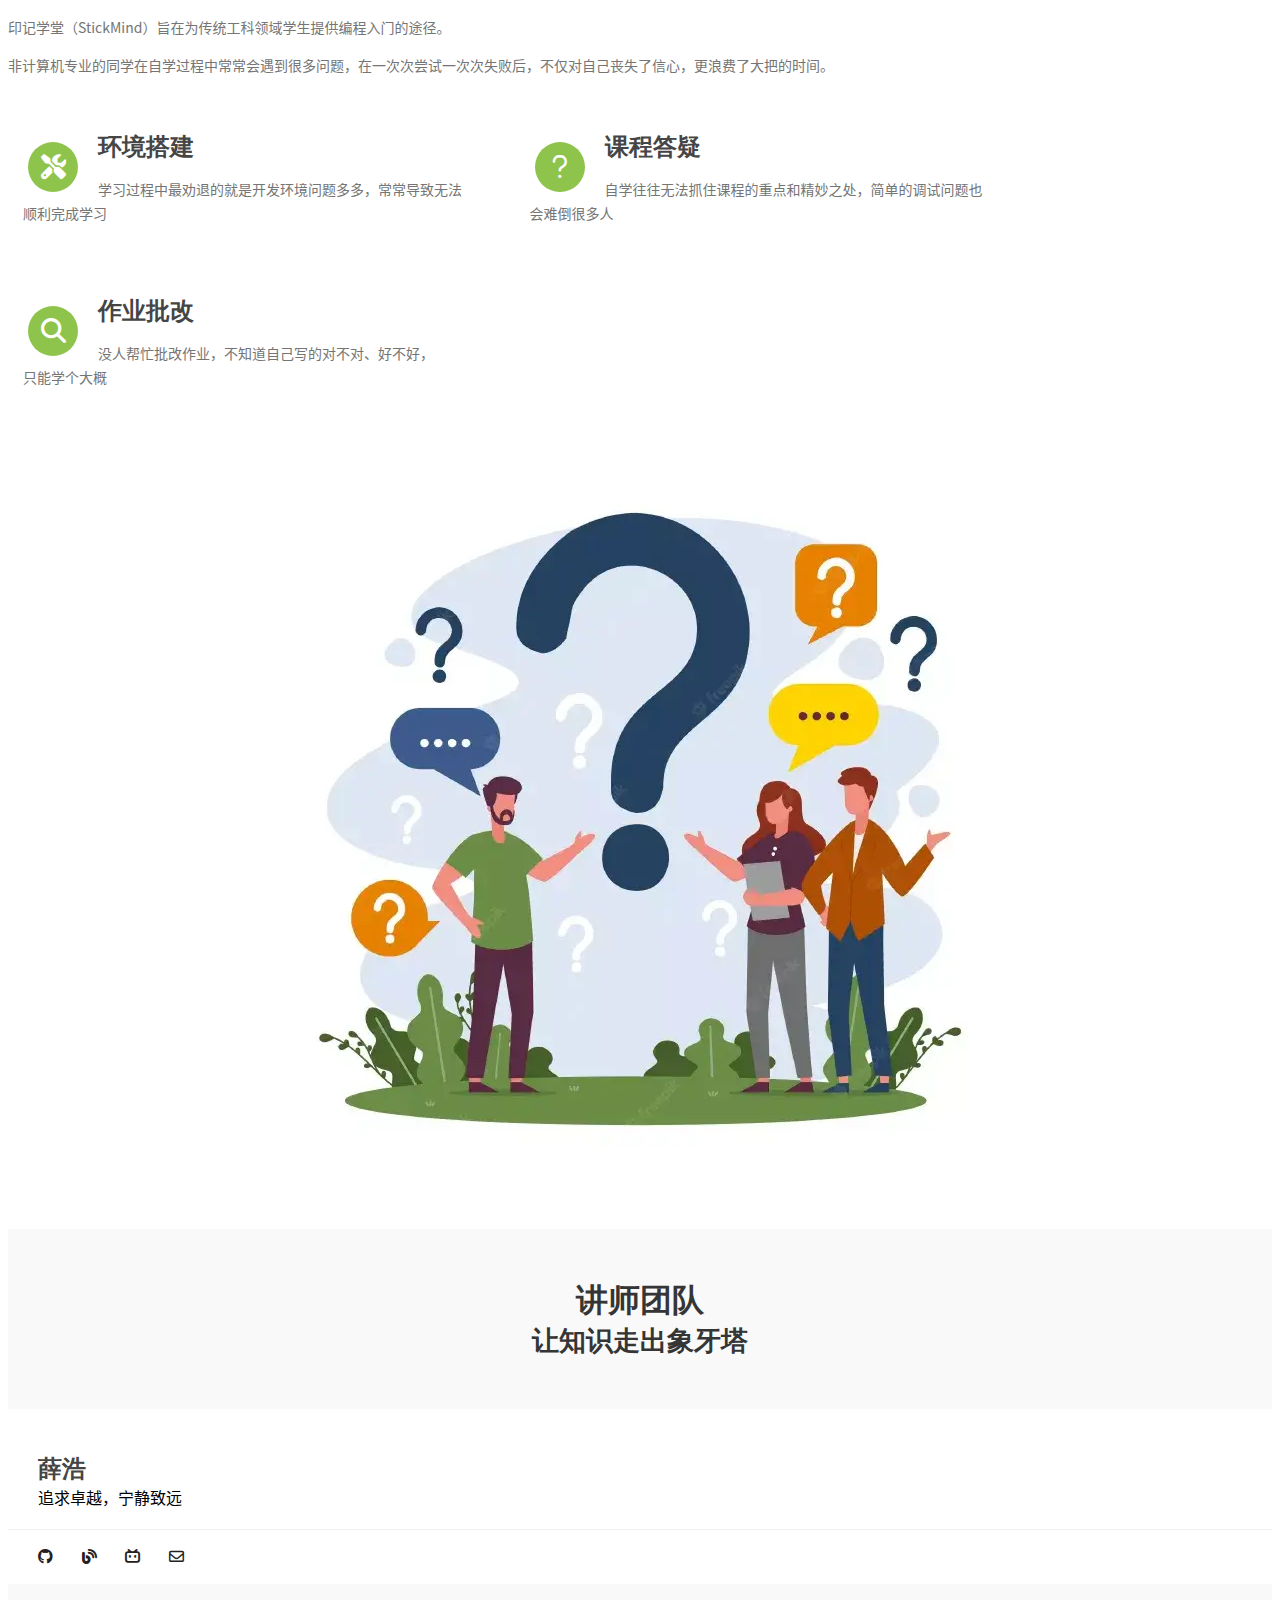
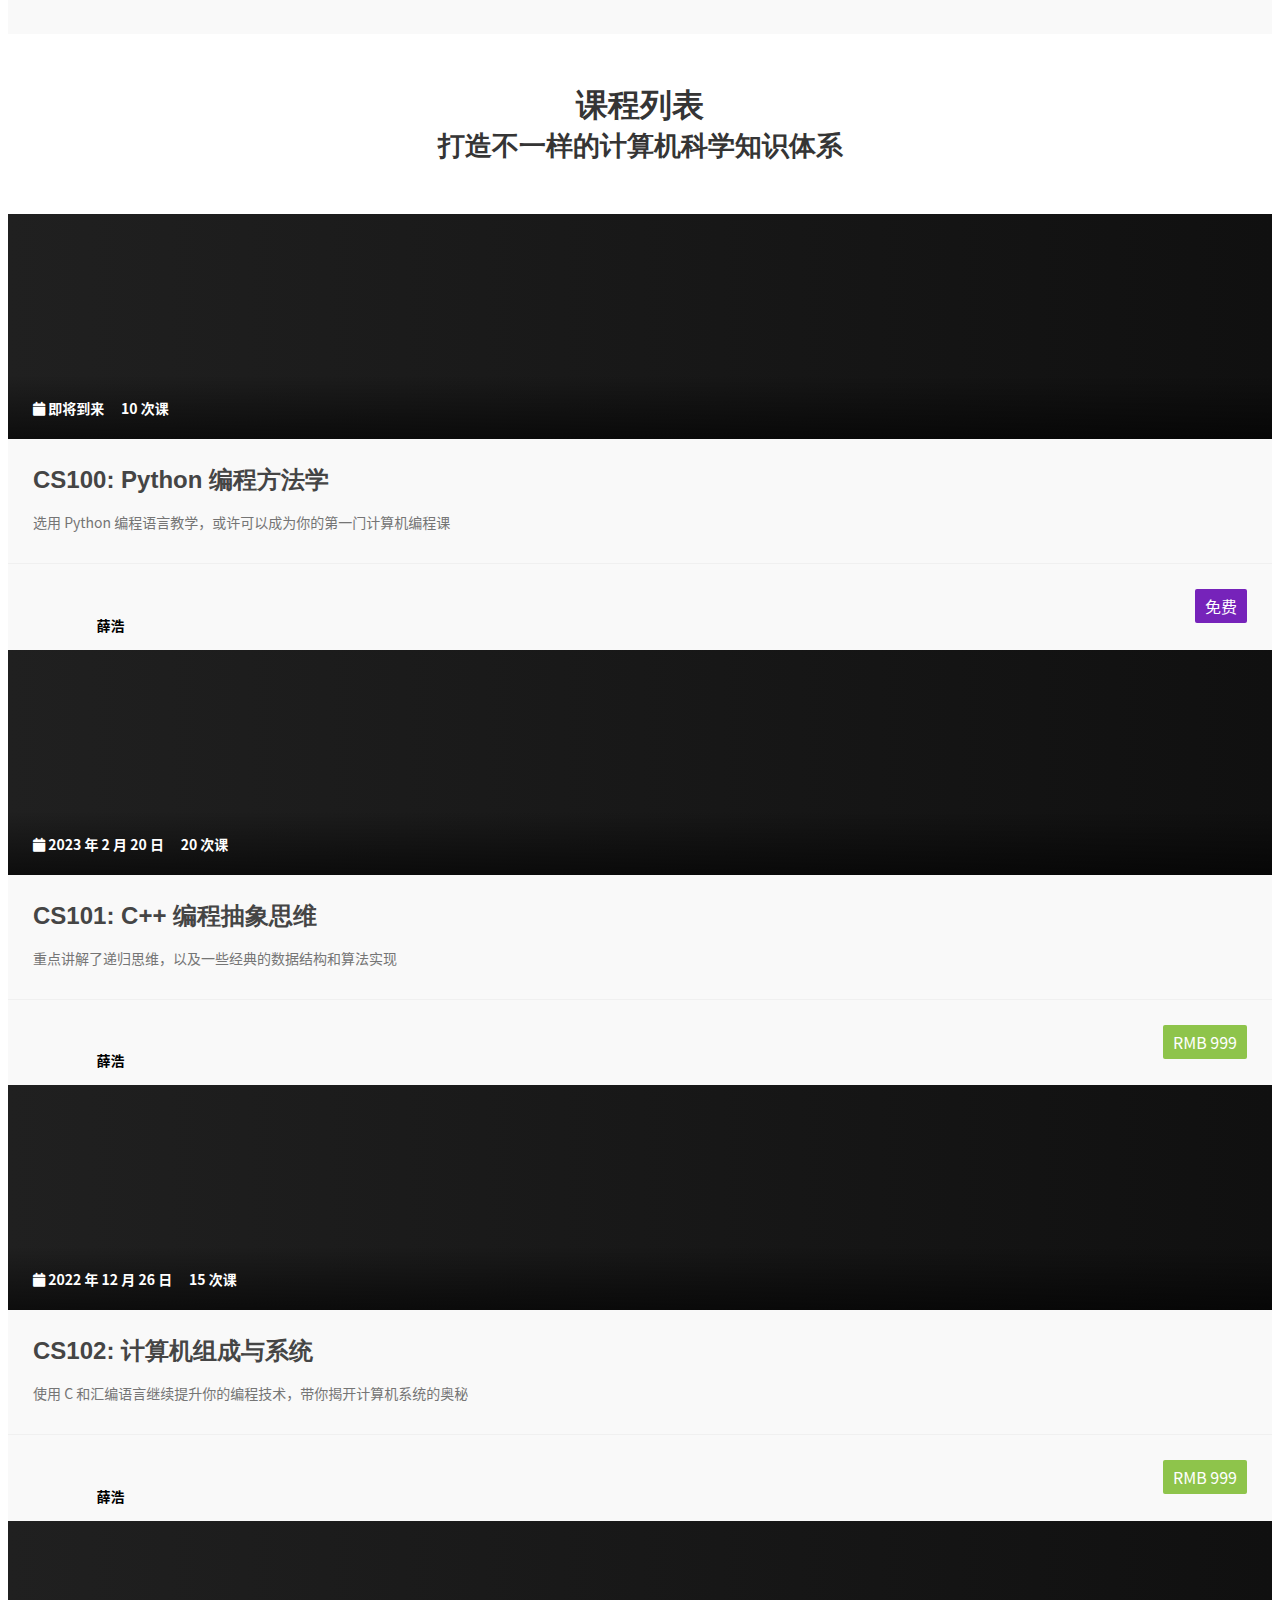
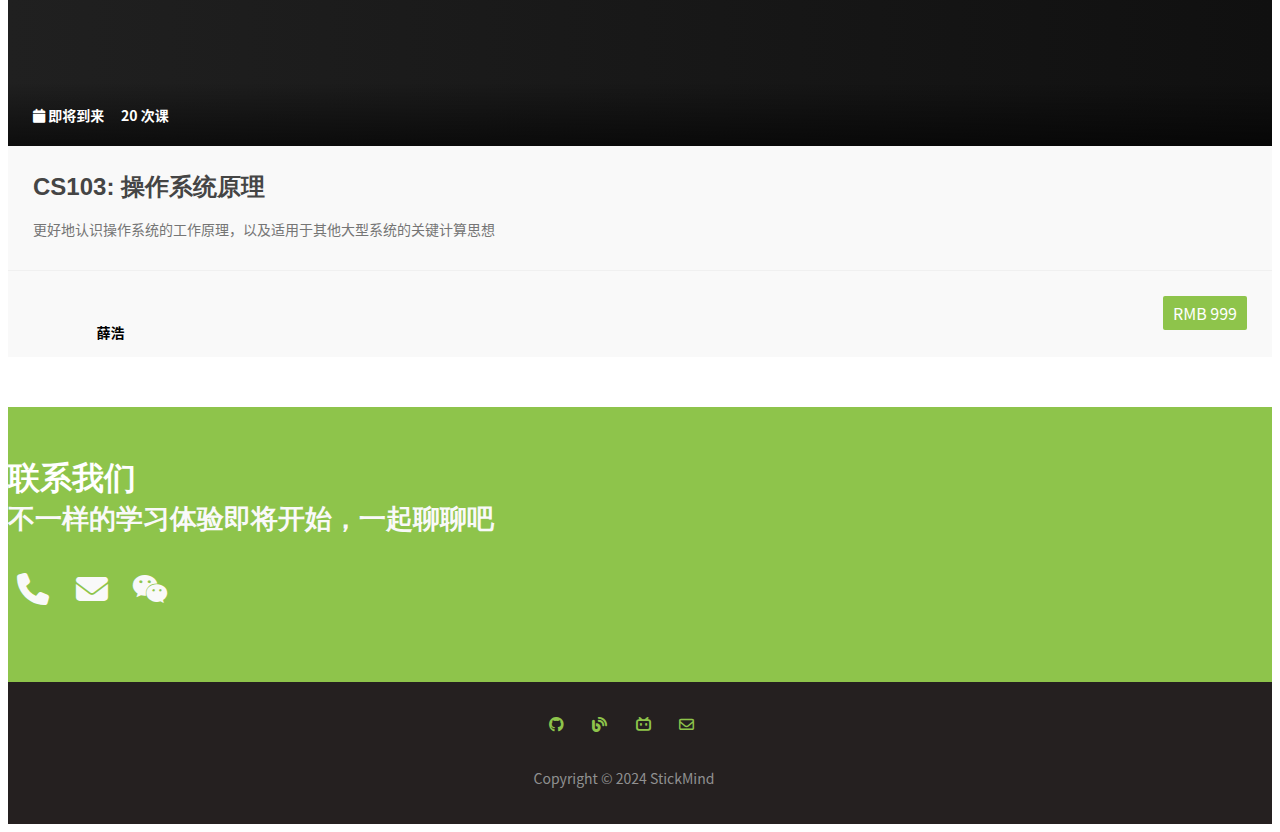
==== commit 648c6c15: "update" ====
--- a/index.html
+++ b/index.html
@@ -277,8 +277,8 @@
                                                   </div>
                                              </div>
                                              <div class="courses-detail">
-                                                  <h3><a href="#">CS100: C++ 编程方法学</a></h3>
-                                                  <p>选用优秀的斯坦福 C++ 库教学，或许可以成为你的第一门计算机编程课</p>
+                                                  <h3><a href="https://cs100.stickmind.com">CS100: Python 编程方法学</a></h3>
+                                                  <p>选用 Python 编程语言教学，或许可以成为你的第一门计算机编程课</p>
                                              </div>
                                              <div class="courses-info">
                                                   <div class="courses-author">
@@ -287,7 +287,7 @@
                                                        <span>薛浩</span>
                                                   </div>
                                                   <div class="courses-price free">
-                                                       <a href="#"><span>免费</span></a>
+                                                       <a href="https://cs100.stickmind.com"><span>免费</span></a>
                                                   </div>
                                              </div>
                                         </div>
